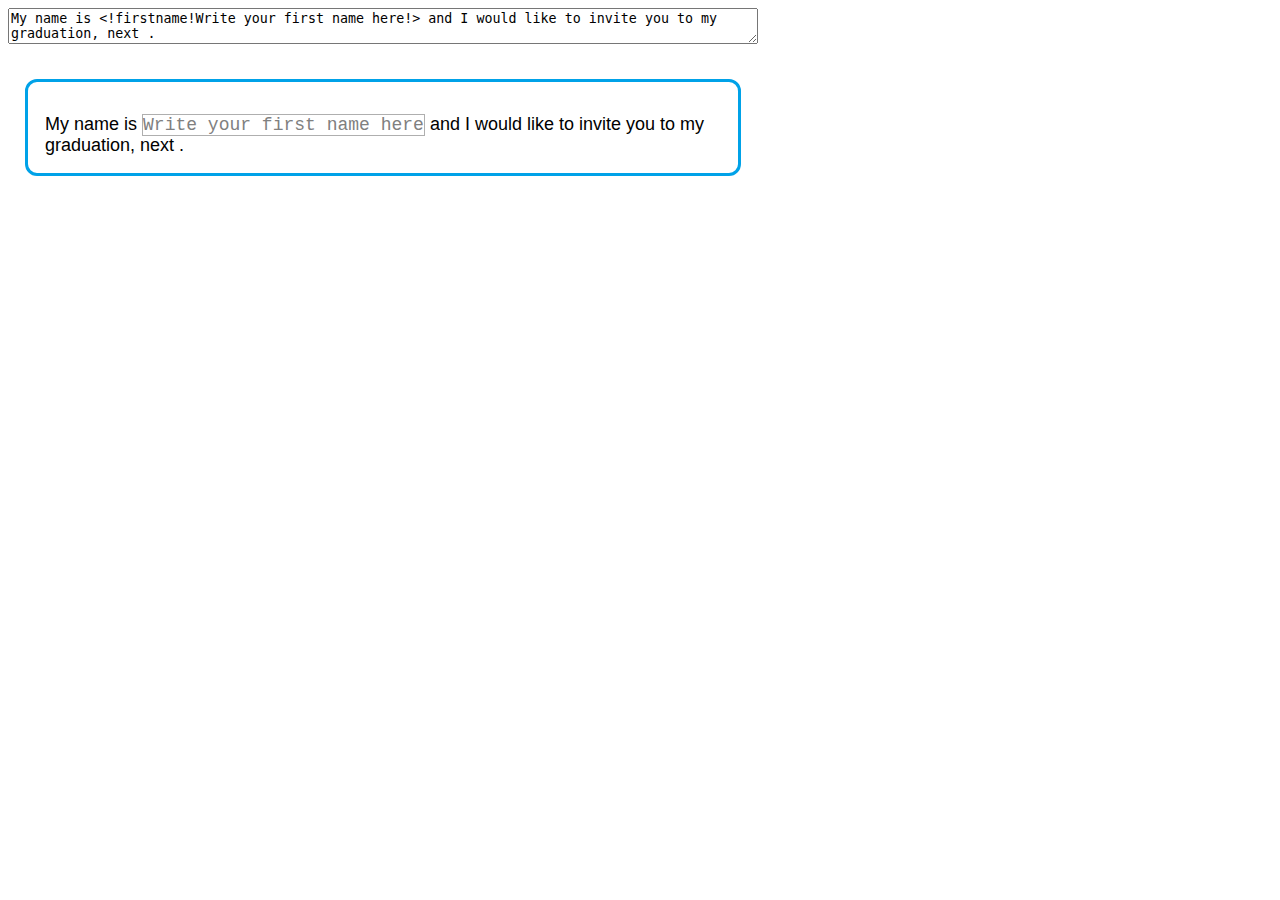
==== testing_your_code.html @ 86dcc9d8 "new version" ====
<html>
<head>
	<title>
		Templates.js - Getting Started
	</title>

	<script src="jquery-3.5.1.min.js" type="text/javascript"></script>
	<script src="commons.js" type="text/javascript"></script>

	<link rel="stylesheet" href="./templates.css">
	<script src="./templates.min.js" type="text/javascript"></script>
</head>

<body>
	<textarea id='myCode' style='width:750px;'>My name is <!firstname!Write your first name here!> and I would like to invite you to my graduation, next .</textarea><br/>
	<br/>
	<div id='myTemplate' style='width:750px;'> </div>
</body>

<script>
	var ctx = document.getElementById('myTemplate');
	
	$('#myCode').keyup(function() {
console.log('a');
		templatesJs.draw(ctx, {
			index: 0,
			versions: [{
				code: $('#myCode').text(),
			}],
		});
	});
	

	$(document).ready(function() {
		$('#myCode').trigger('keyup');
	});
</script>

</html>
---- templates.css ----
div.template-blue {
	position: relative;
	display: flex; 
	align-items: baseline;
	background-color: white;
	padding: 32px 17px 17px 17px;
	margin: 17px 17px 17px 17px;
	border-radius: 12px;
	font-family: Arial, Helvetica, sans-serif;
	font-size: 18px;
	border: 3px solid rgb(0, 162, 232);
}

div.template-green {
	position: relative;
	display: flex; 
	align-items: baseline;
	background-color: white;
	padding: 32px 17px 17px 17px;
	margin: 17px 17px 17px 17px;
	border-radius: 12px;
	font-family: Arial, Helvetica, sans-serif;
	font-size: 18px;
	border: 3px solid rgb(34, 177, 76);
}

div.template div.title {
	position: absolute;
	top: 5px;
	right: 5px;
	font-family: Arial, Helvetica, sans-serif;
	font-size: 11px;
	color: gray;			
}

div.template span.field {
	background-color: white;
	font-family: Courier;
	color: gray;
	border: 1px solid rgb(175, 175, 175);
}
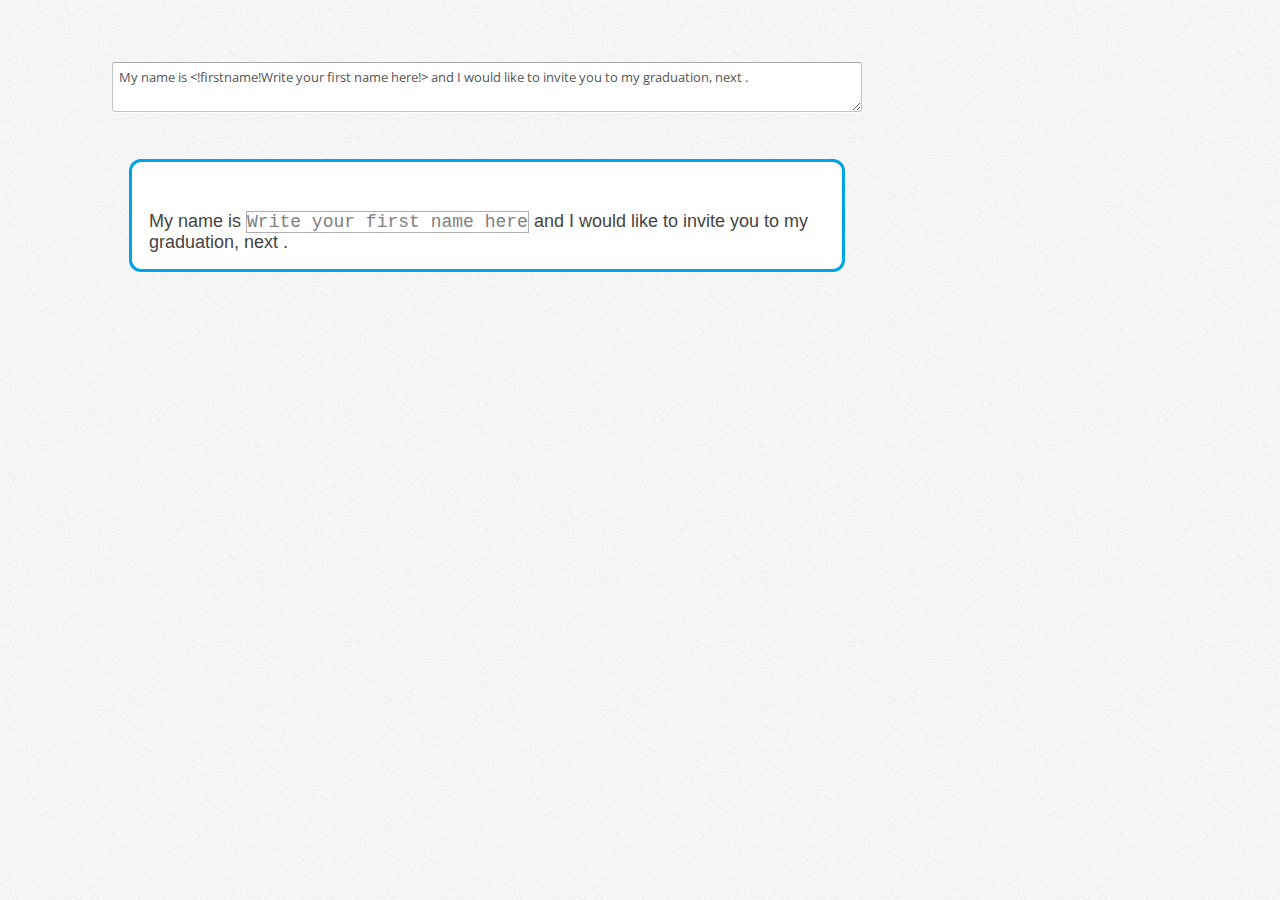
==== commit d24c1c00: "#1" ====
--- a/testing_your_code.html
+++ b/testing_your_code.html
@@ -4,11 +4,25 @@
 		Templates.js - Getting Started
 	</title>
 
-	<script src="jquery-3.5.1.min.js" type="text/javascript"></script>
-	<script src="commons.js" type="text/javascript"></script>
-
-	<link rel="stylesheet" href="./templates.css">
-	<script src="./templates.min.js" type="text/javascript"></script>
+	<!--
+	Required javascript libraries.
+	-->
+	<script src="./javascripts/jquery-3.5.1.min.js" type="text/javascript"></script>
+	<script src="./javascripts/1.3.0/adminflare-demo-init.min.js" type="text/javascript"></script>
+	<link href="https://fonts.googleapis.com/css?family=Open+Sans:300italic,400italic,600italic,700italic,400,300,600,700" rel="stylesheet" type="text/css">	
+	
+	<!--
+	Required css files.
+	-->
+	<link href="./css/1.3.0/black-blue/bootstrap.min.css" media="all" rel="stylesheet" type="text/css" id="bootstrap-css">
+	<link href="./css/1.3.0/black-blue/adminflare.min.css" media="all" rel="stylesheet" type="text/css" id="adminflare-css">
+	
+	<!--
+	Include these templates.js libraries and its css file.
+	-->
+	<link rel="stylesheet" href="./public/templatesjs/css/templates.css">
+	<script src="./public/templatesjs/javascripts/commons.js" type="text/javascript"></script>
+	<script src="./public/templatesjs/javascripts/templates.min.js" type="text/javascript"></script>
 </head>
 
 <body>
@@ -21,7 +35,6 @@
 	var ctx = document.getElementById('myTemplate');
 	
 	$('#myCode').keyup(function() {
-console.log('a');
 		templatesJs.draw(ctx, {
 			index: 0,
 			versions: [{
--- a/css/1.3.0/black-blue/adminflare.min.css
+++ b/css/1.3.0/black-blue/adminflare.min.css
@@ -0,0 +1,35 @@
+.clearfix{*zoom:1}.clearfix:before,.clearfix:after{display:table;content:"";line-height:0}.clearfix:after{clear:both}.hide-text{font:0/0 a;color:transparent;text-shadow:none;background-color:transparent;border:0}.input-block-level{display:block;width:100%;min-height:30px;-webkit-box-sizing:border-box;-moz-box-sizing:border-box;box-sizing:border-box}body{background-image:url("../../../images/body-bg.png");min-width:1012px;padding:62px 0 0 112px;-webkit-box-sizing:border-box;-moz-box-sizing:border-box;box-sizing:border-box}legend{font-size:18px}table{font-size:13px}a:active,a:focus{background:0;text-decoration:none}hr{border:0;border-bottom:1px solid rgba(0,0,0,0.05);-webkit-box-shadow:rgba(255,255,255,0.75) 0 1px 0,rgba(255,255,255,0.75) 0 1px 0;-moz-box-shadow:rgba(255,255,255,0.75) 0 1px 0,rgba(255,255,255,0.75) 0 1px 0;box-shadow:rgba(255,255,255,0.75) 0 1px 0,rgba(255,255,255,0.75) 0 1px 0}a,input,button{outline:0!important}#main-navbar .container{width:982px}.container{margin:0;padding:0;width:870px}.placeholder{color:#b2b2b2!important}.fluid-layout .container,.fluid-layout #main-navbar .container{padding-right:30px;width:auto}.fluid-layout .container>.row-fluid,.fluid-layout .container .no-border{padding-right:0}.centered-layout{padding-left:82px}.centered-layout .container{margin:0 auto;padding-right:0;-webkit-box-sizing:border-box;-moz-box-sizing:border-box;box-sizing:border-box}.centered-layout #main-navbar .container{padding-right:30px;width:auto}.nav-button{display:none;float:right;font-size:17px;margin-right:12px}.responsive-text{display:none}.rounded-borders{-webkit-border-radius:3px;-moz-border-radius:3px;border-radius:3px}@media(min-width:767px){.non-gutter-grid .span12{margin-left:0!important;width:99.99999999999999%!important;*width:99.94252873563217%!important}.non-gutter-grid .span11{margin-left:0!important;width:91.66666666666666%!important;*width:91.60919540229884%!important}.non-gutter-grid .span10{margin-left:0!important;width:83.33333333333331%!important;*width:83.2758620689655%!important}.non-gutter-grid .span9{margin-left:0!important;width:74.99999999999999%!important;*width:74.94252873563217%!important}.non-gutter-grid .span8{margin-left:0!important;width:66.66666666666666%!important;*width:66.60919540229884%!important}.non-gutter-grid .span7{margin-left:0!important;width:58.33333333333333%!important;*width:58.275862068965516%!important}.non-gutter-grid .span6{margin-left:0!important;width:49.99999999999999%!important;*width:49.94252873563218%!important}.non-gutter-grid .span5{margin-left:0!important;width:41.66666666666666%!important;*width:41.609195402298845%!important}.non-gutter-grid .span4{margin-left:0!important;width:33.33333333333333%!important;*width:33.275862068965516%!important}.non-gutter-grid .span3{margin-left:0!important;width:24.999999999999996%!important;*width:24.94252873563218%!important}.non-gutter-grid .span2{margin-left:0!important;width:16.666666666666664%!important;*width:16.609195402298848%!important}.non-gutter-grid .span1{margin-left:0!important;width:8.333333333333332%!important;*width:8.275862068965516%!important}.non-gutter-grid .offset12{margin-left:0!important;*margin-left:0!important}.non-gutter-grid .offset12:first-child{margin-left:0!important;*margin-left:0!important}.non-gutter-grid .offset11{margin-left:0!important;*margin-left:0!important}.non-gutter-grid .offset11:first-child{margin-left:0!important;*margin-left:0!important}.non-gutter-grid .offset10{margin-left:0!important;*margin-left:0!important}.non-gutter-grid .offset10:first-child{margin-left:0!important;*margin-left:0!important}.non-gutter-grid .offset9{margin-left:0!important;*margin-left:0!important}.non-gutter-grid .offset9:first-child{margin-left:0!important;*margin-left:0!important}.non-gutter-grid .offset8{margin-left:0!important;*margin-left:0!important}.non-gutter-grid .offset8:first-child{margin-left:0!important;*margin-left:0!important}.non-gutter-grid .offset7{margin-left:0!important;*margin-left:0!important}.non-gutter-grid .offset7:first-child{margin-left:0!important;*margin-left:0!important}.non-gutter-grid .offset6{margin-left:0!important;*margin-left:0!important}.non-gutter-grid .offset6:first-child{margin-left:0!important;*margin-left:0!important}.non-gutter-grid .offset5{margin-left:0!important;*margin-left:0!important}.non-gutter-grid .offset5:first-child{margin-left:0!important;*margin-left:0!important}.non-gutter-grid .offset4{margin-left:0!important;*margin-left:0!important}.non-gutter-grid .offset4:first-child{margin-left:0!important;*margin-left:0!important}.non-gutter-grid .offset3{margin-left:0!important;*margin-left:0!important}.non-gutter-grid .offset3:first-child{margin-left:0!important;*margin-left:0!important}.non-gutter-grid .offset2{margin-left:0!important;*margin-left:0!important}.non-gutter-grid .offset2:first-child{margin-left:0!important;*margin-left:0!important}.non-gutter-grid .offset1{margin-left:0!important;*margin-left:0!important}.non-gutter-grid .offset1:first-child{margin-left:0!important;*margin-left:0!important}}.box{display:block;background-color:#fff;border:1px solid #d6d6d6;margin:0 0 20px 0;padding:20px;-webkit-border-radius:3px;-moz-border-radius:3px;border-radius:3px;*zoom:1}.box:before,.box:after{display:table;content:"";line-height:0}.box:after{clear:both}.box.no-border{background:0;border:0;padding:10px 0 20px 10px}.box.no-padding{padding:0!important}.box-header{color:#222;font-size:16px;font-weight:300;line-height:20px;margin-left:10px;margin-bottom:0;padding-bottom:10px;text-transform:capitalize}.box-header>i{display:inline-block;font-size:17px;width:20px}.box-header:hover .box-collapse{opacity:1;filter:alpha(opacity=100)}.box-collapse,.box-expand{color:#888;font-size:11px;font-weight:600;margin:2px 10px 0 0;position:relative;text-transform:none;-webkit-text-shadow:#fff 0 1px 0;-moz-text-shadow:#fff 0 1px 0;-o-text-shadow:#fff 0 1px 0;text-shadow:#fff 0 1px 0}.box-collapse:hover,.box-expand:hover{color:#444;text-decoration:none}.box-collapse{opacity:.3;filter:alpha(opacity=30);-webkit-transition:opacity .2s;-moz-transition:opacity .2s;-o-transition:opacity .2s;transition:opacity .2s}.box-collapse i{position:relative;top:-1px}.box-wide{margin-left:-20px;margin-right:-20px;padding-left:20px;padding-right:20px}.box-no-bottom-padding{margin-bottom:-20px}#main-navbar .container{margin:0;min-width:1012px;padding-right:30px;-webkit-box-sizing:border-box;-moz-box-sizing:border-box;box-sizing:border-box}#main-navbar .navbar-inner{background:#3e3e3e;border-bottom:1px solid #0b0b0b;-webkit-box-shadow:rgba(255,255,255,0.25) 0 1px 0 inset;-moz-box-shadow:rgba(255,255,255,0.25) 0 1px 0 inset;box-shadow:rgba(255,255,255,0.25) 0 1px 0 inset;background-color:#494949;background-image:-moz-linear-gradient(top,#515151,#3e3e3e);background-image:-webkit-gradient(linear,0 0,0 100%,from(#515151),to(#3e3e3e));background-image:-webkit-linear-gradient(top,#515151,#3e3e3e);background-image:-o-linear-gradient(top,#515151,#3e3e3e);background-image:linear-gradient(to bottom,#515151,#3e3e3e);background-repeat:repeat-x;filter:progid:DXImageTransform.Microsoft.gradient(startColorstr='#ff515151',endColorstr='#ff3e3e3e',GradientType=0)}#main-navbar a{outline:0!important}#main-navbar .nav>li,#main-navbar .messages>li{display:inline-block}#main-navbar .nav .dropdown-toggle .icon-caret-down{margin-right:-6px}#main-navbar .separator,#main-navbar .divider-vertical{background:0;border:0;margin:0;background-color:rgba(255,255,255,0.15);border-left:1px solid rgba(0,0,0,0.2);display:inline-block;width:1px}#main-navbar .separator{height:16px;margin-top:12px}#main-navbar .logo{display:block;float:left;margin:5px 15px 0 15px;opacity:1;filter:alpha(opacity=100);-webkit-transition:opacity .2s;-moz-transition:opacity .2s;-o-transition:opacity .2s;transition:opacity .2s}#main-navbar .logo:hover{opacity:.7;filter:alpha(opacity=70)}#main-navbar .messages{list-style:none;margin:0;padding:0}#main-navbar .messages>li>a{font-size:10px;font-weight:700}#main-navbar .messages>li>a i{display:inline-block;font-size:10px;line-height:21px}#main-navbar .messages>li+li{margin-left:-12px}#main-navbar .nav>li>a.usermenu>img{display:inline-block;height:23px;vertical-align:top;width:23px;-webkit-border-radius:3px;-moz-border-radius:3px;border-radius:3px;-webkit-box-shadow:rgba(0,0,0,0.2) 0 -1px 0;-moz-box-shadow:rgba(0,0,0,0.2) 0 -1px 0;box-shadow:rgba(0,0,0,0.2) 0 -1px 0}#main-navbar .nav>li>a,#main-navbar .messages>li>a{color:#fff;display:block;line-height:22px;padding:9px 15px 0 15px;height:40px;text-decoration:none;text-shadow:rgba(0,0,0,0.2) 0 -1px 0;-webkit-box-sizing:border-box;-moz-box-sizing:border-box;box-sizing:border-box;opacity:1;filter:alpha(opacity=100);-webkit-transition:opacity .2s;-moz-transition:opacity .2s;-o-transition:opacity .2s;transition:opacity .2s}#main-navbar .nav>li>a:hover,#main-navbar .messages>li>a:hover{opacity:.7;filter:alpha(opacity=70)}#main-navbar .nav>li>a{font-size:12px;font-weight:600}#main-navbar .nav>li.active>a,#main-navbar .messages>li.active>a,#main-navbar .nav>li.open>a,#main-navbar .messages>li.open>a,#main-navbar .nav>li.open>a:hover,#main-navbar .messages>li.open>a:hover{background:rgba(0,0,0,0.15);-webkit-box-shadow:rgba(0,0,0,0.1) 0 1px 5px inset;-moz-box-shadow:rgba(0,0,0,0.1) 0 1px 5px inset;box-shadow:rgba(0,0,0,0.1) 0 1px 5px inset;opacity:1;filter:alpha(opacity=100);-webkit-transition:opacity 0s;-moz-transition:opacity 0s;-o-transition:opacity 0s;transition:opacity 0s}#main-navbar .dropdown-menu li a{font-size:13px}#main-navbar .navbar-search input{background:rgba(255,255,255,0.5);border:0;color:#000;line-height:26px;height:26px;margin-top:2px;padding:0 10px;-webkit-box-shadow:rgba(0,0,0,0.2) 0 -1px 0;-moz-box-shadow:rgba(0,0,0,0.2) 0 -1px 0;box-shadow:rgba(0,0,0,0.2) 0 -1px 0;-webkit-transition:all .2s;-moz-transition:all .2s;-o-transition:all .2s;transition:all .2s}#main-navbar .navbar-search input:focus{background:#fff}#main-navbar ::-webkit-input-placeholder{color:rgba(0,0,0,0.55)}#main-navbar :-moz-placeholder{color:rgba(0,0,0,0.55)}#main-navbar ::-moz-placeholder{color:rgba(0,0,0,0.55)}#main-navbar :-ms-input-placeholder{color:rgba(0,0,0,0.55)}#left-panel{background:#2b2b2b url("../../../images/left-menu-bg.png");border-right:1px solid #1d1d1d;height:100%;left:0;margin:0;padding:0;position:fixed;top:0;width:82px;z-index:1009}#left-panel>.icon-caret-down,#left-panel>.icon-caret-up{display:none}#left-panel-content>ul{display:block;margin:0;padding-top:41px}#left-panel-content li,.lp-dropdown-menu li,#left-panel-content a,.lp-dropdown-menu a{display:block;list-style:none;position:relative;width:82px}#left-panel-content a,.lp-dropdown-menu a{border-bottom:1px solid #1d1d1d;border-top:1px solid #323232;line-height:12px;height:70px;padding-top:45px;text-decoration:none;-webkit-box-sizing:border-box;-moz-box-sizing:border-box;box-sizing:border-box}#left-panel-content a span,.lp-dropdown-menu a span{display:block;position:absolute;color:#999;font-size:2.5em;margin-top:-29px;width:82px}#left-panel-content,.lp-dropdown-menu,#left-panel-content a,.lp-dropdown-menu a{color:#aaa;font-size:10px;font-weight:400;text-align:center;text-shadow:rgba(0,0,0,0.6) 0 -1px 0;text-transform:uppercase}#left-panel-content a,.lp-dropdown-menu a,#left-panel-content a span,.lp-dropdown-menu a span{text-shadow:rgba(0,0,0,0.6) 0 -1px 0;-webkit-transition:color .2s;-moz-transition:color .2s;-o-transition:color .2s;transition:color .2s}#left-panel-content a:hover,.lp-dropdown-menu a:hover,#left-panel-content .lp-dropdown-toggle.open,.lp-dropdown-menu .lp-dropdown-toggle.open,#left-panel-content a:hover span,.lp-dropdown-menu a:hover span,#left-panel-content .lp-dropdown-toggle.open span,.lp-dropdown-menu .lp-dropdown-toggle.open span{color:#ccc;text-shadow:rgba(255,255,255,0.3) 0 0 5px}#left-panel-content li.active>a,.lp-dropdown-menu li.active>a,#left-panel-content li.active>a span,.lp-dropdown-menu li.active>a span{color:#75c6f3;text-shadow:rgba(117,198,243,0.5) 0 0 5px}#left-panel-content li.active>a,.lp-dropdown-menu li.active>a,#left-panel-content .lp-dropdown-toggle.open,.lp-dropdown-menu .lp-dropdown-toggle.open{border-top:none!important;background:rgba(0,0,0,0.15);-webkit-box-shadow:rgba(0,0,0,0.25) 0 1px 6px inset!important;-moz-box-shadow:rgba(0,0,0,0.25) 0 1px 6px inset!important;box-shadow:rgba(0,0,0,0.25) 0 1px 6px inset!important}#left-panel-content a:first-child,.lp-dropdown-menu a:first-child{-webkit-box-shadow:#1d1d1d 0 -1px 0;-moz-box-shadow:#1d1d1d 0 -1px 0;box-shadow:#1d1d1d 0 -1px 0}#left-panel-content a:last-child,.lp-dropdown-menu a:last-child{-webkit-box-shadow:#323232 0 1px 0;-moz-box-shadow:#323232 0 1px 0;box-shadow:#323232 0 1px 0}#left-panel-content .lp-dropdown-toggle.open,.lp-dropdown-menu .lp-dropdown-toggle.open{padding-top:46px}#left-panel-content .active .lp-dropdown-toggle.open,.lp-dropdown-menu .active .lp-dropdown-toggle.open{padding-top:45px}.lp-dropdown-wrapper.simple,.lp-dropdown-menu.simple,.lp-dropdown-menu.simple li,.lp-dropdown-menu.simple ul{margin:0;height:auto;padding:0}.lp-dropdown-wrapper{position:fixed;z-index:9999;display:none}.lp-dropdown-wrapper.open,.lp-dropdown-wrapper .lp-dropdown-menu{display:block}.lp-dropdown-wrapper .arrow{border-top:6px solid transparent;border-bottom:6px solid transparent;border-right:6px solid rgba(0,0,0,0.83);display:block;height:0;margin:30px 0 0 -6px;position:absolute;width:0}.lp-dropdown-menu{display:none;margin:0!important;overflow:hidden}.lp-dropdown-menu li{background:rgba(0,0,0,0.83);float:left}.lp-dropdown-menu li:first-child{-webkit-border-top-left-radius:3px;-moz-border-radius-topleft:3px;border-top-left-radius:3px;-webkit-border-bottom-left-radius:3px;-moz-border-radius-bottomleft:3px;border-bottom-left-radius:3px}.lp-dropdown-menu li:first-child a{border-left:none}.lp-dropdown-menu li:last-child{-webkit-border-top-right-radius:3px;-moz-border-radius-topright:3px;border-top-right-radius:3px;-webkit-border-bottom-right-radius:3px;-moz-border-radius-bottomright:3px;border-bottom-right-radius:3px}.lp-dropdown-menu li:last-child a{border-right:0}.lp-dropdown-menu a{border:0;border-left:1px solid rgba(255,255,255,0.05);border-right:1px solid rgba(0,0,0,0.5);outline:0!important}.lp-dropdown-menu.simple li,.lp-dropdown-menu.simple li a{border:0;clear:both;display:block;line-height:20px;padding:0;width:auto;-webkit-box-shadow:none;-moz-box-shadow:none;box-shadow:none}.lp-dropdown-menu.simple li{border-bottom:1px solid rgba(0,0,0,0.5);border-top:1px solid rgba(255,255,255,0.05)}.lp-dropdown-menu.simple li:first-child{border-top-right-radius:3px!important;border-bottom-left-radius:0;border-top:none!important}.lp-dropdown-menu.simple li:last-child{border-top-right-radius:0;border-bottom-left-radius:3px;border-bottom:none!important}.lp-dropdown-menu.simple li a{display:inline-block;font-size:13px;height:auto;line-height:20px;padding:6px 15px;text-align:left;text-transform:none;width:auto;-webkit-box-sizing:border-box;-moz-box-sizing:border-box;box-sizing:border-box}#lp-active{display:block;position:absolute;top:0;left:0;height:36px;line-height:36px;width:100%;z-index:1022;padding:0 14px;color:#bbb;overflow:hidden}#lp-active:hover{text-decoration:none}#lp-active:active,.open #lp-active{color:#fff!important}#calculateDropdownWidth .lp-dropdown-wrapper,#calculateDropdownWidth .lp-dropdown-menu{display:block;position:inherit}#left-panel-content{height:100%!important}.open #left-panel-content{height:auto!important}#main-footer{margin-top:20px;padding:20px 0;border-top:1px solid #e3e3e3;color:#999;font-size:13px;text-align:center}#main-footer a{color:#999;text-decoration:underline}#main-footer a:hover{color:#444}#main-footer a.pull-right{text-decoration:none;line-height:20px}#main-footer a.pull-right i{font-size:8px;position:relative;top:-1px}.dropdown-menu{-webkit-box-shadow:rgba(102,102,102,0.3) 0 1px 4px;-moz-box-shadow:rgba(102,102,102,0.3) 0 1px 4px;box-shadow:rgba(102,102,102,0.3) 0 1px 4px;-webkit-border-radius:3px;-moz-border-radius:3px;border-radius:3px}.dropdown-menu li>a:hover,.dropdown-menu li>a:focus,.dropdown-menu .active>a,.dropdown-menu .active>a:hover,.dropdown-submenu:hover>a{border:0;color:#fff;background:#3690e6;*background-color:#3690e6;filter:progid:DXImageTransform.Microsoft.gradient(enabled = false)}.btn{color:#444;text-shadow:#fff 0 1px 0;background-color:#eee;background-image:-moz-linear-gradient(top,#f2f2f2,#e8e8e8);background-image:-webkit-gradient(linear,0 0,0 100%,from(#f2f2f2),to(#e8e8e8));background-image:-webkit-linear-gradient(top,#f2f2f2,#e8e8e8);background-image:-o-linear-gradient(top,#f2f2f2,#e8e8e8);background-image:linear-gradient(to bottom,#f2f2f2,#e8e8e8);background-repeat:repeat-x;filter:progid:DXImageTransform.Microsoft.gradient(startColorstr='#fff2f2f2',endColorstr='#ffe8e8e8',GradientType=0);border-color:#e8e8e8 #e8e8e8 #c2c2c2;border-color:rgba(0,0,0,0.1) rgba(0,0,0,0.1) rgba(0,0,0,0.25);*background-color:#e8e8e8;filter:progid:DXImageTransform.Microsoft.gradient(enabled = false);-webkit-box-shadow:#fff 0 1px 0 inset;-moz-box-shadow:#fff 0 1px 0 inset;box-shadow:#fff 0 1px 0 inset;border:1px solid #c4c4c4}.btn:hover,.btn:focus,.btn:active,.btn.active,.btn.disabled,.btn[disabled]{color:#444;background-color:#e8e8e8;*background-color:#dbdbdb}.btn:active,.btn.active{background-color:#cfcfcf \9}.btn.disabled,.btn[disabled]{background:#ededed;border:1px solid #d8d8d8;color:#888;opacity:1;filter:alpha(opacity=100);-webkit-text-shadow:none!important;-moz-text-shadow:none!important;-o-text-shadow:none!important;text-shadow:none!important}.btn.disabled:active,.btn[disabled]:active,.btn.disabled.active,.btn[disabled].active{background:#ededed;-webkit-box-shadow:none!important;-moz-box-shadow:none!important;box-shadow:none!important}.btn .caret{border-top-color:#444}.btn:active,.btn.active,.open .dropdown-toggle{background-color:#e5e5e5;-webkit-box-shadow:rgba(0,0,0,0.1) 0 1px 3px inset!important;-moz-box-shadow:rgba(0,0,0,0.1) 0 1px 3px inset!important;box-shadow:rgba(0,0,0,0.1) 0 1px 3px inset!important}.btn-blue,.btn-orange,.btn-green,.btn-cyan,.btn-red,.btn-black,.btn-black.dropdown-toggle,.btn-pink,.btn-info,.btn-warning,.btn-success,.btn-danger,.btn-inverse{color:#fff;-webkit-text-shadow:rgba(0,0,0,0.4) 0 -1px 0;-moz-text-shadow:rgba(0,0,0,0.4) 0 -1px 0;-o-text-shadow:rgba(0,0,0,0.4) 0 -1px 0;text-shadow:rgba(0,0,0,0.4) 0 -1px 0;-webkit-box-shadow:rgba(255,255,255,0.3) 0 1px 0 inset;-moz-box-shadow:rgba(255,255,255,0.3) 0 1px 0 inset;box-shadow:rgba(255,255,255,0.3) 0 1px 0 inset}.btn-blue .caret,.btn-orange .caret,.btn-green .caret,.btn-cyan .caret,.btn-red .caret,.btn-black .caret,.btn-black.dropdown-toggle .caret,.btn-pink .caret,.btn-info .caret,.btn-warning .caret,.btn-success .caret,.btn-danger .caret,.btn-inverse .caret{border-top-color:#fff}.btn-blue{color:#fff;text-shadow:0 -1px 0 rgba(0,0,0,0.25);background-color:#3b94e5;background-image:-moz-linear-gradient(top,#3da0ea,#3983de);background-image:-webkit-gradient(linear,0 0,0 100%,from(#3da0ea),to(#3983de));background-image:-webkit-linear-gradient(top,#3da0ea,#3983de);background-image:-o-linear-gradient(top,#3da0ea,#3983de);background-image:linear-gradient(to bottom,#3da0ea,#3983de);background-repeat:repeat-x;filter:progid:DXImageTransform.Microsoft.gradient(startColorstr='#ff3da0ea',endColorstr='#ff3983de',GradientType=0);border-color:#3983de #3983de #1d5eae;border-color:rgba(0,0,0,0.1) rgba(0,0,0,0.1) rgba(0,0,0,0.25);*background-color:#3983de;filter:progid:DXImageTransform.Microsoft.gradient(enabled = false);border-color:#3c6791}.btn-blue:hover,.btn-blue:focus,.btn-blue:active,.btn-blue.active,.btn-blue.disabled,.btn-blue[disabled]{color:#fff;background-color:#3983de;*background-color:#2475d9}.btn-blue:active,.btn-blue.active{background-color:#216ac3 \9}.btn-blue.disabled,.btn-blue[disabled]{background:#6ea8e6;border-color:#668db2}.btn-blue.disabled:active,.btn-blue[disabled]:active,.btn-blue.disabled.active,.btn-blue[disabled].active{background:#6ea8e6}.open .btn-blue.dropdown-toggle{background:#3580dd!important}.btn-orange,.btn-warning{color:#fff;text-shadow:0 -1px 0 rgba(0,0,0,0.25);background-color:#eea123;background-image:-moz-linear-gradient(top,#f2ac1e,#e7912a);background-image:-webkit-gradient(linear,0 0,0 100%,from(#f2ac1e),to(#e7912a));background-image:-webkit-linear-gradient(top,#f2ac1e,#e7912a);background-image:-o-linear-gradient(top,#f2ac1e,#e7912a);background-image:linear-gradient(to bottom,#f2ac1e,#e7912a);background-repeat:repeat-x;filter:progid:DXImageTransform.Microsoft.gradient(startColorstr='#fff2ac1e',endColorstr='#ffe7912a',GradientType=0);border-color:#e7912a #e7912a #b16914;border-color:rgba(0,0,0,0.1) rgba(0,0,0,0.1) rgba(0,0,0,0.25);*background-color:#e7912a;filter:progid:DXImageTransform.Microsoft.gradient(enabled = false);border-color:#c07c1e}.btn-orange:hover,.btn-warning:hover,.btn-orange:focus,.btn-warning:focus,.btn-orange:active,.btn-warning:active,.btn-orange.active,.btn-warning.active,.btn-orange.disabled,.btn-warning.disabled,.btn-orange[disabled],.btn-warning[disabled]{color:#fff;background-color:#e7912a;*background-color:#de8519}.btn-orange:active,.btn-warning:active,.btn-orange.active,.btn-warning.active{background-color:#c87716 \9}.btn-orange.disabled,.btn-warning.disabled,.btn-orange[disabled],.btn-warning[disabled]{background:#ecac58;border-color:#c79856}.btn-orange.disabled:active,.btn-warning.disabled:active,.btn-orange[disabled]:active,.btn-warning[disabled]:active,.btn-orange.disabled.active,.btn-warning.disabled.active,.btn-orange[disabled].active,.btn-warning[disabled].active{background:#ecac58}.open .btn-orange.dropdown-toggle,.open .btn-warning.dropdown-toggle{background:#e68f25!important}.btn-green,.btn-success{color:#fff;text-shadow:0 -1px 0 rgba(0,0,0,0.25);background-color:#acc70a;background-image:-moz-linear-gradient(top,#bacf0b,#98ba09);background-image:-webkit-gradient(linear,0 0,0 100%,from(#bacf0b),to(#98ba09));background-image:-webkit-linear-gradient(top,#bacf0b,#98ba09);background-image:-o-linear-gradient(top,#bacf0b,#98ba09);background-image:linear-gradient(to bottom,#bacf0b,#98ba09);background-repeat:repeat-x;filter:progid:DXImageTransform.Microsoft.gradient(startColorstr='#ffbacf0b',endColorstr='#ff98ba09',GradientType=0);border-color:#98ba09 #98ba09 #5c7105;border-color:rgba(0,0,0,0.1) rgba(0,0,0,0.1) rgba(0,0,0,0.25);*background-color:#98ba09;filter:progid:DXImageTransform.Microsoft.gradient(enabled = false);border-color:#7c9710}.btn-green:hover,.btn-success:hover,.btn-green:focus,.btn-success:focus,.btn-green:active,.btn-success:active,.btn-green.active,.btn-success.active,.btn-green.disabled,.btn-success.disabled,.btn-green[disabled],.btn-success[disabled]{color:#fff;background-color:#98ba09;*background-color:#84a208}.btn-green:active,.btn-success:active,.btn-green.active,.btn-success.active{background-color:#708907 \9}.btn-green.disabled,.btn-success.disabled,.btn-green[disabled],.btn-success[disabled]{background:#acc352;border-color:#98aa4f}.btn-green.disabled:active,.btn-success.disabled:active,.btn-green[disabled]:active,.btn-success[disabled]:active,.btn-green.disabled.active,.btn-success.disabled.active,.btn-green[disabled].active,.btn-success[disabled].active{background:#acc352}.open .btn-green.dropdown-toggle,.open .btn-success.dropdown-toggle{background:#94b509!important}.btn-cyan,.btn-info{color:#fff;text-shadow:0 -1px 0 rgba(0,0,0,0.25);background-color:#4ac1c8;background-image:-moz-linear-gradient(top,#4ec9ce,#45b4bf);background-image:-webkit-gradient(linear,0 0,0 100%,from(#4ec9ce),to(#45b4bf));background-image:-webkit-linear-gradient(top,#4ec9ce,#45b4bf);background-image:-o-linear-gradient(top,#4ec9ce,#45b4bf);background-image:linear-gradient(to bottom,#4ec9ce,#45b4bf);background-repeat:repeat-x;filter:progid:DXImageTransform.Microsoft.gradient(startColorstr='#ff4ec9ce',endColorstr='#ff45b4bf',GradientType=0);border-color:#45b4bf #45b4bf #2f8089;border-color:rgba(0,0,0,0.1) rgba(0,0,0,0.1) rgba(0,0,0,0.25);*background-color:#45b4bf;filter:progid:DXImageTransform.Microsoft.gradient(enabled = false);border-color:#36919b}.btn-cyan:hover,.btn-info:hover,.btn-cyan:focus,.btn-info:focus,.btn-cyan:active,.btn-info:active,.btn-cyan.active,.btn-info.active,.btn-cyan.disabled,.btn-info.disabled,.btn-cyan[disabled],.btn-info[disabled]{color:#fff;background-color:#45b4bf;*background-color:#3ca4ae}.btn-cyan:active,.btn-info:active,.btn-cyan.active,.btn-info.active{background-color:#36929b \9}.btn-cyan.disabled,.btn-info.disabled,.btn-cyan[disabled],.btn-info[disabled]{background:#7cc3ca;border-color:#6eadb3}.btn-cyan.disabled:active,.btn-info.disabled:active,.btn-cyan[disabled]:active,.btn-info[disabled]:active,.btn-cyan.disabled.active,.btn-info.disabled.active,.btn-cyan[disabled].active,.btn-info[disabled].active{background:#7cc3ca}.open .btn-cyan.dropdown-toggle,.open .btn-info.dropdown-toggle{background:#41b2be!important}.btn-red,.btn-danger{color:#fff;text-shadow:0 -1px 0 rgba(0,0,0,0.25);background-color:#e46837;background-image:-moz-linear-gradient(top,#ec7337,#d85837);background-image:-webkit-gradient(linear,0 0,0 100%,from(#ec7337),to(#d85837));background-image:-webkit-linear-gradient(top,#ec7337,#d85837);background-image:-o-linear-gradient(top,#ec7337,#d85837);background-image:linear-gradient(to bottom,#ec7337,#d85837);background-repeat:repeat-x;filter:progid:DXImageTransform.Microsoft.gradient(startColorstr='#ffec7337',endColorstr='#ffd85837',GradientType=0);border-color:#d85837 #d85837 #a33b20;border-color:rgba(0,0,0,0.1) rgba(0,0,0,0.1) rgba(0,0,0,0.25);*background-color:#d85837;filter:progid:DXImageTransform.Microsoft.gradient(enabled = false);border-color:#a1391e}.btn-red:hover,.btn-danger:hover,.btn-red:focus,.btn-danger:focus,.btn-red:active,.btn-danger:active,.btn-red.active,.btn-danger.active,.btn-red.disabled,.btn-danger.disabled,.btn-red[disabled],.btn-danger[disabled]{color:#fff;background-color:#d85837;*background-color:#cd4a28}.btn-red:active,.btn-danger:active,.btn-red.active,.btn-danger.active{background-color:#b84224 \9}.btn-red.disabled,.btn-danger.disabled,.btn-red[disabled],.btn-danger[disabled]{background:#e07e63;border-color:#b86a57}.btn-red.disabled:active,.btn-danger.disabled:active,.btn-red[disabled]:active,.btn-danger[disabled]:active,.btn-red.disabled.active,.btn-danger.disabled.active,.btn-red[disabled].active,.btn-danger[disabled].active{background:#e07e63}.open .btn-red.dropdown-toggle,.open .btn-danger.dropdown-toggle{background:#d75433!important}.btn-black,.btn-inverse{color:#fff;text-shadow:0 -1px 0 rgba(0,0,0,0.25);background-color:#5a5a5a;background-image:-moz-linear-gradient(top,#616161,#505050);background-image:-webkit-gradient(linear,0 0,0 100%,from(#616161),to(#505050));background-image:-webkit-linear-gradient(top,#616161,#505050);background-image:-o-linear-gradient(top,#616161,#505050);background-image:linear-gradient(to bottom,#616161,#505050);background-repeat:repeat-x;filter:progid:DXImageTransform.Microsoft.gradient(startColorstr='#ff616161',endColorstr='#ff505050',GradientType=0);border-color:#505050 #505050 #2a2a2a;border-color:rgba(0,0,0,0.1) rgba(0,0,0,0.1) rgba(0,0,0,0.25);*background-color:#505050;filter:progid:DXImageTransform.Microsoft.gradient(enabled = false);border-color:#2b2b2b}.btn-black:hover,.btn-inverse:hover,.btn-black:focus,.btn-inverse:focus,.btn-black:active,.btn-inverse:active,.btn-black.active,.btn-inverse.active,.btn-black.disabled,.btn-inverse.disabled,.btn-black[disabled],.btn-inverse[disabled]{color:#fff;background-color:#505050;*background-color:#434343}.btn-black:active,.btn-inverse:active,.btn-black.active,.btn-inverse.active{background-color:#373737 \9}.btn-black.disabled,.btn-inverse.disabled,.btn-black[disabled],.btn-inverse[disabled]{background:#7a7a7a;border-color:#5e5e5e}.btn-black.disabled:active,.btn-inverse.disabled:active,.btn-black[disabled]:active,.btn-inverse[disabled]:active,.btn-black.disabled.active,.btn-inverse.disabled.active,.btn-black[disabled].active,.btn-inverse[disabled].active{background:#7a7a7a}.open .btn-black.dropdown-toggle,.open .btn-inverse.dropdown-toggle{background:#4d4d4d!important}.btn-pink{color:#fff;text-shadow:0 -1px 0 rgba(0,0,0,0.25);background-color:#ed6fa4;background-image:-moz-linear-gradient(top,#f377ab,#e3649a);background-image:-webkit-gradient(linear,0 0,0 100%,from(#f377ab),to(#e3649a));background-image:-webkit-linear-gradient(top,#f377ab,#e3649a);background-image:-o-linear-gradient(top,#f377ab,#e3649a);background-image:linear-gradient(to bottom,#f377ab,#e3649a);background-repeat:repeat-x;filter:progid:DXImageTransform.Microsoft.gradient(startColorstr='#fff377ab',endColorstr='#ffe3649a',GradientType=0);border-color:#e3649a #e3649a #d42670;border-color:rgba(0,0,0,0.1) rgba(0,0,0,0.1) rgba(0,0,0,0.25);*background-color:#e3649a;filter:progid:DXImageTransform.Microsoft.gradient(enabled = false);border-color:#b4366b}.btn-pink:hover,.btn-pink:focus,.btn-pink:active,.btn-pink.active,.btn-pink.disabled,.btn-pink[disabled]{color:#fff;background-color:#e3649a;*background-color:#df4e8c}.btn-pink:active,.btn-pink.active{background-color:#db397e \9}.btn-pink.disabled,.btn-pink[disabled]{background:#f083b1;border-color:#c06e90}.btn-pink.disabled:active,.btn-pink[disabled]:active,.btn-pink.disabled.active,.btn-pink[disabled].active{background:#f083b1}.open .btn-pink.dropdown-toggle{background:#e26097!important}.btn-link{background:none!important;border:none!important;color:#08c}.btn-link:hover{color:#005580;background:none!important}.btn-link:active,.btn-link.active{color:#005580;background:none!important;-webkit-box-shadow:none!important;-moz-box-shadow:none!important;box-shadow:none!important}.open .btn-link.dropdown-toggle{background:none!important}.input-append .btn-group .btn:first-child{-webkit-border-top-left-radius:0;-moz-border-radius-topleft:0;border-top-left-radius:0;-webkit-border-bottom-left-radius:0;-moz-border-radius-bottomleft:0;border-bottom-left-radius:0}.quick-btn{padding:0;font-size:12px}.quick-btn .quick-btn-title{display:block;border-top:1px solid #c4c4c4;padding:2px 0;-webkit-box-shadow:rgba(255,255,255,0.8) 0 1px 0 inset;-moz-box-shadow:rgba(255,255,255,0.8) 0 1px 0 inset;box-shadow:rgba(255,255,255,0.8) 0 1px 0 inset}.quick-btn i{font-size:24px;display:block!important;margin:10px 0;float:none;clear:both}.quick-btn .label,.quick-btn .badge{position:relative;display:block;background:rgba(0,0,0,0.3);float:right;z-index:1000;margin:5px 5px -80px 0;font-size:11px;line-height:12px;padding:2px 4px}.quick-btn.btn-blue .quick-btn-title,.quick-btn.btn-orange .quick-btn-title,.quick-btn.btn-warning .quick-btn-title,.quick-btn.btn-green .quick-btn-title,.quick-btn.btn-success .quick-btn-title,.quick-btn.btn-cyan .quick-btn-title,.quick-btn.btn-info .quick-btn-title,.quick-btn.btn-red .quick-btn-title,.quick-btn.btn-danger .quick-btn-title,.quick-btn.btn-black .quick-btn-title,.quick-btn.btn-inverse .quick-btn-title,.quick-btn.btn-pink .quick-btn-title{-webkit-box-shadow:rgba(255,255,255,0.2) 0 1px 0 inset;-moz-box-shadow:rgba(255,255,255,0.2) 0 1px 0 inset;box-shadow:rgba(255,255,255,0.2) 0 1px 0 inset}.quick-btn.btn-blue .quick-btn-title{border-top-color:#3c6791}.quick-btn.btn-orange .quick-btn-title,.quick-btn.btn-warning .quick-btn-title{border-top-color:#c07c1e}.quick-btn.btn-green .quick-btn-title,.quick-btn.btn-success .quick-btn-title{border-top-color:#7c9710}.quick-btn.btn-cyan .quick-btn-title,.quick-btn.btn-info .quick-btn-title{border-top-color:#36919b}.quick-btn.btn-red .quick-btn-title,.quick-btn.btn-danger .quick-btn-title{border-top-color:#a1391e}.quick-btn.btn-black .quick-btn-title,.quick-btn.btn-inverse .quick-btn-title{border-top-color:#2b2b2b}.quick-btn.btn-pink .quick-btn-title{border-top-color:#b4366b}.progress{background:#fff;border:1px solid #d6d6d6;height:9px;overflow:visible;-webkit-border-radius:10px;-moz-border-radius:10px;border-radius:10px;-webkit-box-shadow:rgba(0,0,0,0.09) 0 1px 2px inset,rgba(255,255,255,0.8) 0 1px 0;-moz-box-shadow:rgba(0,0,0,0.09) 0 1px 2px inset,rgba(255,255,255,0.8) 0 1px 0;box-shadow:rgba(0,0,0,0.09) 0 1px 2px inset,rgba(255,255,255,0.8) 0 1px 0}.progress .bar{background-color:#428ee4;border:1px solid;font-size:9px;font-weight:800;height:9px;line-height:8px;margin:-1px;-webkit-border-radius:10px;-moz-border-radius:10px;border-radius:10px;-webkit-box-shadow:rgba(255,255,255,0.3) 0 1px 0 inset;-moz-box-shadow:rgba(255,255,255,0.3) 0 1px 0 inset;box-shadow:rgba(255,255,255,0.3) 0 1px 0 inset;-webkit-box-sizing:content-box;-moz-box-sizing:content-box;box-sizing:content-box}.progress.progress-blue .bar{border-color:#3c74a9;background-color:#4ba0ea;background-image:-moz-linear-gradient(top,#52adee,#408ce4);background-image:-webkit-gradient(linear,0 0,0 100%,from(#52adee),to(#408ce4));background-image:-webkit-linear-gradient(top,#52adee,#408ce4);background-image:-o-linear-gradient(top,#52adee,#408ce4);background-image:linear-gradient(to bottom,#52adee,#408ce4);background-repeat:repeat-x;filter:progid:DXImageTransform.Microsoft.gradient(startColorstr='#ff52adee',endColorstr='#ff408ce4',GradientType=0);*background-color:#3ba2ec;filter:progid:DXImageTransform.Microsoft.gradient(enabled = false)}.progress.progress-orange .bar,.progress.progress-warning .bar{border-color:#da9637;background-color:#f7be35;background-image:-moz-linear-gradient(top,#f7c642,#f8b222);background-image:-webkit-gradient(linear,0 0,0 100%,from(#f7c642),to(#f8b222));background-image:-webkit-linear-gradient(top,#f7c642,#f8b222);background-image:-o-linear-gradient(top,#f7c642,#f8b222);background-image:linear-gradient(to bottom,#f7c642,#f8b222);background-repeat:repeat-x;filter:progid:DXImageTransform.Microsoft.gradient(startColorstr='#fff7c642',endColorstr='#fff8b222',GradientType=0);*background-color:#f6bf2a;filter:progid:DXImageTransform.Microsoft.gradient(enabled = false)}.progress.progress-green .bar,.progress.progress-success .bar{border-color:#8cb920;background-color:#b2df4b;background-image:-moz-linear-gradient(top,#c0e45d,#9ed831);background-image:-webkit-gradient(linear,0 0,0 100%,from(#c0e45d),to(#9ed831));background-image:-webkit-linear-gradient(top,#c0e45d,#9ed831);background-image:-o-linear-gradient(top,#c0e45d,#9ed831);background-image:linear-gradient(to bottom,#c0e45d,#9ed831);background-repeat:repeat-x;filter:progid:DXImageTransform.Microsoft.gradient(startColorstr='#ffc0e45d',endColorstr='#ff9ed831',GradientType=0);*background-color:#b7e047;filter:progid:DXImageTransform.Microsoft.gradient(enabled = false)}.progress.progress-cyan .bar,.progress.progress-info .bar{border-color:#4aa7b0;background-color:#71ccd2;background-image:-moz-linear-gradient(top,#7fd8db,#5dbbc4);background-image:-webkit-gradient(linear,0 0,0 100%,from(#7fd8db),to(#5dbbc4));background-image:-webkit-linear-gradient(top,#7fd8db,#5dbbc4);background-image:-o-linear-gradient(top,#7fd8db,#5dbbc4);background-image:linear-gradient(to bottom,#7fd8db,#5dbbc4);background-repeat:repeat-x;filter:progid:DXImageTransform.Microsoft.gradient(startColorstr='#ff7fd8db',endColorstr='#ff5dbbc4',GradientType=0);*background-color:#6bd2d5;filter:progid:DXImageTransform.Microsoft.gradient(enabled = false)}.progress.progress-red .bar,.progress.progress-danger .bar{border-color:#c45132;background-color:#f77152;background-image:-moz-linear-gradient(top,#f8805d,#f55b41);background-image:-webkit-gradient(linear,0 0,0 100%,from(#f8805d),to(#f55b41));background-image:-webkit-linear-gradient(top,#f8805d,#f55b41);background-image:-o-linear-gradient(top,#f8805d,#f55b41);background-image:linear-gradient(to bottom,#f8805d,#f55b41);background-repeat:repeat-x;filter:progid:DXImageTransform.Microsoft.gradient(startColorstr='#fff8805d',endColorstr='#fff55b41',GradientType=0);*background-color:#f76d45;filter:progid:DXImageTransform.Microsoft.gradient(enabled = false)}.progress.progress-black .bar{border-color:#444;background-color:#5f5f5f;background-image:-moz-linear-gradient(top,#666,#555);background-image:-webkit-gradient(linear,0 0,0 100%,from(#666),to(#555));background-image:-webkit-linear-gradient(top,#666,#555);background-image:-o-linear-gradient(top,#666,#555);background-image:linear-gradient(to bottom,#666,#555);background-repeat:repeat-x;filter:progid:DXImageTransform.Microsoft.gradient(startColorstr='#ff666666',endColorstr='#ff555555',GradientType=0);*background-color:#595959;filter:progid:DXImageTransform.Microsoft.gradient(enabled = false)}.progress.progress-pink .bar{border-color:#aa2e62;background-color:#ed5c99;background-image:-moz-linear-gradient(top,#f466a1,#e34d8c);background-image:-webkit-gradient(linear,0 0,0 100%,from(#f466a1),to(#e34d8c));background-image:-webkit-linear-gradient(top,#f466a1,#e34d8c);background-image:-o-linear-gradient(top,#f466a1,#e34d8c);background-image:linear-gradient(to bottom,#f466a1,#e34d8c);background-repeat:repeat-x;filter:progid:DXImageTransform.Microsoft.gradient(startColorstr='#fff466a1',endColorstr='#ffe34d8c',GradientType=0);*background-color:#f24e92;filter:progid:DXImageTransform.Microsoft.gradient(enabled = false)}.progress.progress-blue.progress-striped .bar{background-color:#489ae8;background-image:-webkit-gradient(linear,0 100%,100% 0,color-stop(0.25,rgba(255,255,255,0.15)),color-stop(0.25,transparent),color-stop(0.5,transparent),color-stop(0.5,rgba(255,255,255,0.15)),color-stop(0.75,rgba(255,255,255,0.15)),color-stop(0.75,transparent),to(transparent));background-image:-webkit-linear-gradient(45deg,rgba(255,255,255,0.15) 25%,transparent 25%,transparent 50%,rgba(255,255,255,0.15) 50%,rgba(255,255,255,0.15) 75%,transparent 75%,transparent);background-image:-moz-linear-gradient(45deg,rgba(255,255,255,0.15) 25%,transparent 25%,transparent 50%,rgba(255,255,255,0.15) 50%,rgba(255,255,255,0.15) 75%,transparent 75%,transparent);background-image:-o-linear-gradient(45deg,rgba(255,255,255,0.15) 25%,transparent 25%,transparent 50%,rgba(255,255,255,0.15) 50%,rgba(255,255,255,0.15) 75%,transparent 75%,transparent);background-image:linear-gradient(45deg,rgba(255,255,255,0.15) 25%,transparent 25%,transparent 50%,rgba(255,255,255,0.15) 50%,rgba(255,255,255,0.15) 75%,transparent 75%,transparent)}.progress.progress-orange.progress-striped .bar,.progress.progress-warning.progress-striped .bar{background-color:#f8b528;background-image:-webkit-gradient(linear,0 100%,100% 0,color-stop(0.25,rgba(255,255,255,0.15)),color-stop(0.25,transparent),color-stop(0.5,transparent),color-stop(0.5,rgba(255,255,255,0.15)),color-stop(0.75,rgba(255,255,255,0.15)),color-stop(0.75,transparent),to(transparent));background-image:-webkit-linear-gradient(45deg,rgba(255,255,255,0.15) 25%,transparent 25%,transparent 50%,rgba(255,255,255,0.15) 50%,rgba(255,255,255,0.15) 75%,transparent 75%,transparent);background-image:-moz-linear-gradient(45deg,rgba(255,255,255,0.15) 25%,transparent 25%,transparent 50%,rgba(255,255,255,0.15) 50%,rgba(255,255,255,0.15) 75%,transparent 75%,transparent);background-image:-o-linear-gradient(45deg,rgba(255,255,255,0.15) 25%,transparent 25%,transparent 50%,rgba(255,255,255,0.15) 50%,rgba(255,255,255,0.15) 75%,transparent 75%,transparent);background-image:linear-gradient(45deg,rgba(255,255,255,0.15) 25%,transparent 25%,transparent 50%,rgba(255,255,255,0.15) 50%,rgba(255,255,255,0.15) 75%,transparent 75%,transparent)}.progress.progress-green.progress-striped .bar,.progress.progress-success.progress-striped .bar{background-color:#acdd44;background-image:-webkit-gradient(linear,0 100%,100% 0,color-stop(0.25,rgba(255,255,255,0.15)),color-stop(0.25,transparent),color-stop(0.5,transparent),color-stop(0.5,rgba(255,255,255,0.15)),color-stop(0.75,rgba(255,255,255,0.15)),color-stop(0.75,transparent),to(transparent));background-image:-webkit-linear-gradient(45deg,rgba(255,255,255,0.15) 25%,transparent 25%,transparent 50%,rgba(255,255,255,0.15) 50%,rgba(255,255,255,0.15) 75%,transparent 75%,transparent);background-image:-moz-linear-gradient(45deg,rgba(255,255,255,0.15) 25%,transparent 25%,transparent 50%,rgba(255,255,255,0.15) 50%,rgba(255,255,255,0.15) 75%,transparent 75%,transparent);background-image:-o-linear-gradient(45deg,rgba(255,255,255,0.15) 25%,transparent 25%,transparent 50%,rgba(255,255,255,0.15) 50%,rgba(255,255,255,0.15) 75%,transparent 75%,transparent);background-image:linear-gradient(45deg,rgba(255,255,255,0.15) 25%,transparent 25%,transparent 50%,rgba(255,255,255,0.15) 50%,rgba(255,255,255,0.15) 75%,transparent 75%,transparent)}.progress.progress-cyan.progress-striped .bar,.progress.progress-info.progress-striped .bar{background-color:#63c0c8;background-image:-webkit-gradient(linear,0 100%,100% 0,color-stop(0.25,rgba(255,255,255,0.15)),color-stop(0.25,transparent),color-stop(0.5,transparent),color-stop(0.5,rgba(255,255,255,0.15)),color-stop(0.75,rgba(255,255,255,0.15)),color-stop(0.75,transparent),to(transparent));background-image:-webkit-linear-gradient(45deg,rgba(255,255,255,0.15) 25%,transparent 25%,transparent 50%,rgba(255,255,255,0.15) 50%,rgba(255,255,255,0.15) 75%,transparent 75%,transparent);background-image:-moz-linear-gradient(45deg,rgba(255,255,255,0.15) 25%,transparent 25%,transparent 50%,rgba(255,255,255,0.15) 50%,rgba(255,255,255,0.15) 75%,transparent 75%,transparent);background-image:-o-linear-gradient(45deg,rgba(255,255,255,0.15) 25%,transparent 25%,transparent 50%,rgba(255,255,255,0.15) 50%,rgba(255,255,255,0.15) 75%,transparent 75%,transparent);background-image:linear-gradient(45deg,rgba(255,255,255,0.15) 25%,transparent 25%,transparent 50%,rgba(255,255,255,0.15) 50%,rgba(255,255,255,0.15) 75%,transparent 75%,transparent)}.progress.progress-red.progress-striped .bar,.progress.progress-danger.progress-striped .bar{background-color:#f65e43;background-image:-webkit-gradient(linear,0 100%,100% 0,color-stop(0.25,rgba(255,255,255,0.15)),color-stop(0.25,transparent),color-stop(0.5,transparent),color-stop(0.5,rgba(255,255,255,0.15)),color-stop(0.75,rgba(255,255,255,0.15)),color-stop(0.75,transparent),to(transparent));background-image:-webkit-linear-gradient(45deg,rgba(255,255,255,0.15) 25%,transparent 25%,transparent 50%,rgba(255,255,255,0.15) 50%,rgba(255,255,255,0.15) 75%,transparent 75%,transparent);background-image:-moz-linear-gradient(45deg,rgba(255,255,255,0.15) 25%,transparent 25%,transparent 50%,rgba(255,255,255,0.15) 50%,rgba(255,255,255,0.15) 75%,transparent 75%,transparent);background-image:-o-linear-gradient(45deg,rgba(255,255,255,0.15) 25%,transparent 25%,transparent 50%,rgba(255,255,255,0.15) 50%,rgba(255,255,255,0.15) 75%,transparent 75%,transparent);background-image:linear-gradient(45deg,rgba(255,255,255,0.15) 25%,transparent 25%,transparent 50%,rgba(255,255,255,0.15) 50%,rgba(255,255,255,0.15) 75%,transparent 75%,transparent)}.progress.progress-black.progress-striped .bar{background-color:#5a5a5a;background-image:-webkit-gradient(linear,0 100%,100% 0,color-stop(0.25,rgba(255,255,255,0.15)),color-stop(0.25,transparent),color-stop(0.5,transparent),color-stop(0.5,rgba(255,255,255,0.15)),color-stop(0.75,rgba(255,255,255,0.15)),color-stop(0.75,transparent),to(transparent));background-image:-webkit-linear-gradient(45deg,rgba(255,255,255,0.15) 25%,transparent 25%,transparent 50%,rgba(255,255,255,0.15) 50%,rgba(255,255,255,0.15) 75%,transparent 75%,transparent);background-image:-moz-linear-gradient(45deg,rgba(255,255,255,0.15) 25%,transparent 25%,transparent 50%,rgba(255,255,255,0.15) 50%,rgba(255,255,255,0.15) 75%,transparent 75%,transparent);background-image:-o-linear-gradient(45deg,rgba(255,255,255,0.15) 25%,transparent 25%,transparent 50%,rgba(255,255,255,0.15) 50%,rgba(255,255,255,0.15) 75%,transparent 75%,transparent);background-image:linear-gradient(45deg,rgba(255,255,255,0.15) 25%,transparent 25%,transparent 50%,rgba(255,255,255,0.15) 50%,rgba(255,255,255,0.15) 75%,transparent 75%,transparent)}.progress.progress-pink.progress-striped .bar{background-color:#e85492;background-image:-webkit-gradient(linear,0 100%,100% 0,color-stop(0.25,rgba(255,255,255,0.15)),color-stop(0.25,transparent),color-stop(0.5,transparent),color-stop(0.5,rgba(255,255,255,0.15)),color-stop(0.75,rgba(255,255,255,0.15)),color-stop(0.75,transparent),to(transparent));background-image:-webkit-linear-gradient(45deg,rgba(255,255,255,0.15) 25%,transparent 25%,transparent 50%,rgba(255,255,255,0.15) 50%,rgba(255,255,255,0.15) 75%,transparent 75%,transparent);background-image:-moz-linear-gradient(45deg,rgba(255,255,255,0.15) 25%,transparent 25%,transparent 50%,rgba(255,255,255,0.15) 50%,rgba(255,255,255,0.15) 75%,transparent 75%,transparent);background-image:-o-linear-gradient(45deg,rgba(255,255,255,0.15) 25%,transparent 25%,transparent 50%,rgba(255,255,255,0.15) 50%,rgba(255,255,255,0.15) 75%,transparent 75%,transparent);background-image:linear-gradient(45deg,rgba(255,255,255,0.15) 25%,transparent 25%,transparent 50%,rgba(255,255,255,0.15) 50%,rgba(255,255,255,0.15) 75%,transparent 75%,transparent)}.label{background-color:#bcbcbc;font-size:12px;font-weight:700;padding:2px 5px}.label.label-green,.label.label-success{background-color:#9bb921}.label.label-blue{background-color:#3f89de}.label.label-orange,.label.label-warning{background-color:#f3a139}.label.label-cyan,.label.label-info{background-color:#63c0c8}.label.label-red,.label.label-important{background-color:#dc6343}.label.label-black,.label.label-inverse{background-color:#444}.label.label-pink{background-color:#d04a81}.badge{background-color:#bcbcbc;font-size:12px;font-weight:700;padding:2px 5px}.badge.badge-green,.badge.badge-success{background-color:#9bb921}.badge.badge-blue{background-color:#3f89de}.badge.badge-orange,.badge.badge-warning{background-color:#f3a139}.badge.badge-cyan,.badge.badge-info{background-color:#63c0c8}.badge.badge-red,.badge.badge-important{background-color:#dc6343}.badge.badge-black,.badge.badge-inverse{background-color:#444}.badge.badge-pink{background-color:#d04a81}.counter,.counter-separated{display:block;float:left}.counter span,.counter-separated span{display:inline-block;border:1px solid #333;color:#fff;font-size:27px;font-weight:700;height:32px;line-height:32px;padding:0 6px 2px 6px;text-align:center;text-shadow:rgba(0,0,0,0.7) 0 -1px 0;-webkit-border-radius:3px;-moz-border-radius:3px;border-radius:3px;-webkit-box-shadow:rgba(255,255,255,0.7) 0 1px 0,rgba(255,255,255,0.2) 0 1px 0 inset;-moz-box-shadow:rgba(255,255,255,0.7) 0 1px 0,rgba(255,255,255,0.2) 0 1px 0 inset;box-shadow:rgba(255,255,255,0.7) 0 1px 0,rgba(255,255,255,0.2) 0 1px 0 inset;background-color:#4e4e4e;background-image:-moz-linear-gradient(top,#555,#444);background-image:-webkit-gradient(linear,0 0,0 100%,from(#555),to(#444));background-image:-webkit-linear-gradient(top,#555,#444);background-image:-o-linear-gradient(top,#555,#444);background-image:linear-gradient(to bottom,#555,#444);background-repeat:repeat-x;filter:progid:DXImageTransform.Microsoft.gradient(startColorstr='#ff555555',endColorstr='#ff444444',GradientType=0);*background-color:#484848;filter:progid:DXImageTransform.Microsoft.gradient(enabled = false)}.counter span:before,.counter-separated span:before{background:#333;content:" ";display:block;font-size:0;height:1px;left:-6px;padding:0 6px;position:relative;top:16px;width:100%;-webkit-box-sizing:content-box;-moz-box-sizing:content-box;box-sizing:content-box;-webkit-box-shadow:rgba(255,255,255,0.1) 0 1px 0;-moz-box-shadow:rgba(255,255,255,0.1) 0 1px 0;box-shadow:rgba(255,255,255,0.1) 0 1px 0}.counter.small span,.counter-separated.small span{height:26px;line-height:26px;font-size:20px}.counter.small span:before,.counter-separated.small span:before{top:14px}.counter-separated span{float:left;margin-right:5px;padding:0 5px 2px 5px}.counter-separated span:before{padding:0 5px;left:-5px}.counter-separated.small span{margin-right:3px;padding:0 4px 2px 4px}.counter-separated.small span:before{padding:0 4px;left:-4px;top:14px}.alert,.alert-block{background-color:#fef7cd;border:1px solid #f3e4ad;color:#aa7d29;font-size:14px;-webkit-box-shadow:rgba(255,255,255,0.8) 0 1px 0;-moz-box-shadow:rgba(255,255,255,0.8) 0 1px 0;box-shadow:rgba(255,255,255,0.8) 0 1px 0}.alert .close,.alert-block .close{font-family:"Helvetica Neue",Helvetica,Arial,sans-serif;top:0}.alert-error{border-color:#f7cccc;background-color:#f7e4e4;color:#b85355}.alert-success{background-color:#e1f2d3;border-color:#cbe7c5;color:#5c8847}.alert-info{background-color:#d5eef1;border-color:#c8e0e6;color:#4e7b86}select,textarea,input[type="text"],input[type="password"],input[type="datetime"],input[type="datetime-local"],input[type="date"],input[type="month"],input[type="time"],input[type="week"],input[type="number"],input[type="email"],input[type="url"],input[type="search"],input[type="tel"],input[type="color"],.uneditable-input{border:1px solid #c4c4c4;border-top-color:#aaa;-webkit-box-shadow:rgba(255,255,255,0.9) 0 1px 0;-moz-box-shadow:rgba(255,255,255,0.9) 0 1px 0;box-shadow:rgba(255,255,255,0.9) 0 1px 0}textarea:focus,input[type="text"]:focus,input[type="password"]:focus,input[type="datetime"]:focus,input[type="datetime-local"]:focus,input[type="date"]:focus,input[type="month"]:focus,input[type="time"]:focus,input[type="week"]:focus,input[type="number"]:focus,input[type="email"]:focus,input[type="url"]:focus,input[type="search"]:focus,input[type="tel"]:focus,input[type="color"]:focus,.uneditable-input:focus{border-color:#4ba5e6;-webkit-box-shadow:rgba(75,165,230,0.5) 0 0 5px;-moz-box-shadow:rgba(75,165,230,0.5) 0 0 5px;box-shadow:rgba(75,165,230,0.5) 0 0 5px}input[disabled],select[disabled],textarea[disabled]{border-color:#ccc;color:#888}.form-inline button,.form-search button,.form-inline input[type="radio"],.form-search input[type="radio"],.form-inline input[type="submit"],.form-search input[type="submit"],.form-inline .btn,.form-search .btn{margin:0}.help-inline,.help-block{font-size:13px}.help-block{margin-top:-6px}.form-horizontal input+.help-block,.form-horizontal select+.help-block,.form-horizontal textarea+.help-block,.form-horizontal .uneditable-input+.help-block,.form-horizontal .input-prepend+.help-block,.form-horizontal .input-append+.help-block{margin-top:3px}.error ul[role="alert"],.warning ul[role="alert"],.success ul[role="alert"],.info ul[role="alert"]{margin:0 0 0 20px;padding:0}.error ul[role="alert"] li,.warning ul[role="alert"] li,.success ul[role="alert"] li,.info ul[role="alert"] li{margin:0;padding:0}.control-group.warning .control-label,.control-group.warning .help-block,.control-group.warning .help-inline{color:#aa7d29}.control-group.warning .checkbox,.control-group.warning .radio,.control-group.warning input,.control-group.warning select,.control-group.warning textarea{color:#aa7d29}.control-group.warning input,.control-group.warning select,.control-group.warning textarea{border-color:#aa8134}.control-group.warning input:focus,.control-group.warning select:focus,.control-group.warning textarea:focus{border-color:#aa8134}.control-group.warning .input-prepend .add-on,.control-group.warning .input-append .add-on{color:#aa7d29;border-color:#aa8134}.control-group.error .control-label,.control-group.error .help-block,.control-group.error .help-inline{color:#b85355}.control-group.error .checkbox,.control-group.error .radio,.control-group.error input,.control-group.error select,.control-group.error textarea{color:#b85355}.control-group.error input,.control-group.error select,.control-group.error textarea{border-color:#b35d5e}.control-group.error input:focus,.control-group.error select:focus,.control-group.error textarea:focus{border-color:#b35d5e}.control-group.error .input-prepend .add-on,.control-group.error .input-append .add-on{color:#b85355;border-color:#b35d5e}.control-group.success .control-label,.control-group.success .help-block,.control-group.success .help-inline{color:#5c8846}.control-group.success .checkbox,.control-group.success .radio,.control-group.success input,.control-group.success select,.control-group.success textarea{color:#5c8846}.control-group.success input,.control-group.success select,.control-group.success textarea{border-color:#779867}.control-group.success input:focus,.control-group.success select:focus,.control-group.success textarea:focus{border-color:#779867}.control-group.success .input-prepend .add-on,.control-group.success .input-append .add-on{color:#5c8846;border-color:#779867}.control-group.info .control-label,.control-group.info .help-block,.control-group.info .help-inline{color:#4e7b86}.control-group.info .checkbox,.control-group.info .radio,.control-group.info input,.control-group.info select,.control-group.info textarea{color:#4e7b86}.control-group.info input,.control-group.info select,.control-group.info textarea{border-color:#577981}.control-group.info input:focus,.control-group.info select:focus,.control-group.info textarea:focus{border-color:#577981}.control-group.info .input-prepend .add-on,.control-group.info .input-append .add-on{color:#4e7b86;border-color:#577981}.input-prepend .add-on,.input-append .add-on{border-color:#c4c4c4}.input-append .search-query+.btn{border-left:none}.add-on>i{font-size:14px;line-height:20px}.nav-list>li>a{color:#777;font-size:13px}.nav-list>li>a:hover{color:#444}.nav-list>li.active{background:#3690e6}.nav-list>li.active>a,.nav-list>li.active>a:hover{cursor:default;background:#3690e6}.nav-list .nav-header{color:#3690e6}.pagination ul{-webkit-box-shadow:none;-moz-box-shadow:none;box-shadow:none}.pagination ul>li>a,.pagination ul>li>span{border:1px solid #ddd;color:#777;margin-right:5px;-webkit-border-radius:3px!important;-moz-border-radius:3px!important;border-radius:3px!important}.pagination ul>li>span{border:0}.pagination ul>li>a:focus{background:0}.pagination ul>li>a:hover{background:0;border-color:#3690e6;color:#444}.pagination ul>li.active>a,.pagination ul>li.active>a:hover,.pagination ul>li.active>a:focus,.pagination ul>li.active>span{background:#3690e6;border-color:#3690e6;color:#fff;font-weight:700}.pagination ul>li.disabled>a:hover{border-color:#ddd}.pager li>a,.pager li>span{border-color:#ddd;color:#777;font-size:14px}.pager li>a:focus{background:0}.pager li>a:hover{background:0;border-color:#3690e6;color:#444}.pager li.disabled>a:hover{border-color:#ddd}.breadcrumb{background-color:rgba(214,214,214,0.30000000000000004);font-size:13px}.breadcrumb li>a{color:#888}.breadcrumb li>a:hover{color:#444}.breadcrumb li.active{color:#444}.nav .dropdown-toggle .caret{border-top-color:#999}.nav .dropdown-toggle:hover .caret{border-top-color:#444}.nav-tabs{border-bottom:2px solid #e1e1e1;margin-bottom:12px;-webkit-box-shadow:rgba(255,255,255,0.75) 0 1px 0;-moz-box-shadow:rgba(255,255,255,0.75) 0 1px 0;box-shadow:rgba(255,255,255,0.75) 0 1px 0}.nav-tabs>li>a,.nav-tabs>li>a:focus,.nav-tabs>li>a:active{background:0;border:0;color:#999;font-size:14px;margin-bottom:-1px;padding:3px 15px}.nav-tabs>li>a:hover{background:0;color:#444}.nav-tabs>.active>a,.nav-tabs>.active>a:focus,.nav-tabs>.active>a:active,.nav-tabs>.active>a:hover{background:0;border:0;border-bottom:2px solid #3690e6;color:#444}.tabs-below .nav-tabs{border-top:2px solid #e1e1e1;-webkit-box-shadow:rgba(255,255,255,0.75) 0 1px 0 inset;-moz-box-shadow:rgba(255,255,255,0.75) 0 1px 0 inset;box-shadow:rgba(255,255,255,0.75) 0 1px 0 inset}.tabs-below .nav-tabs>li>a{margin-bottom:0;margin-top:-1px;padding:4px 15px}.tabs-below .nav-tabs>.active>a,.tabs-below .nav-tabs>.active>a:hover{border:0;border-top:2px solid #3690e6;padding-top:2px}.tabs-left .nav-tabs{border-right:2px solid #e1e1e1;-webkit-box-shadow:rgba(255,255,255,0.75) 1px 0 0;-moz-box-shadow:rgba(255,255,255,0.75) 1px 0 0;box-shadow:rgba(255,255,255,0.75) 1px 0 0}.tabs-left .nav-tabs>li>a{margin-bottom:0;margin-right:-2px}.tabs-left .nav-tabs>.active>a,.tabs-left .nav-tabs>.active>a:hover{border:0;border-right:2px solid #3690e6;padding-right:13px}.tabs-right .nav-tabs{border-left:2px solid #e1e1e1;-webkit-box-shadow:rgba(255,255,255,0.75) 1px 0 0 inset;-moz-box-shadow:rgba(255,255,255,0.75) 1px 0 0 inset;box-shadow:rgba(255,255,255,0.75) 1px 0 0 inset}.tabs-right .nav-tabs>li>a{margin-bottom:0;margin-left:-2px}.tabs-right .nav-tabs>.active>a,.tabs-right .nav-tabs>.active>a:hover{border:0;border-left:2px solid #3690e6;padding-left:13px}.nav-tabs.nav-stacked>li>a{padding:7px 18px}.nav-tabs.nav-stacked>li>a,.nav-tabs.nav-stacked>li>a:focus,.nav-tabs.nav-stacked>li>a:active,.nav-tabs.nav-stacked>li>a:hover{border:1px solid #ddd}.nav-tabs.nav-stacked>.active>a,.nav-tabs.nav-stacked>.active>a:hover{padding-left:30px}.nav-tabs.nav-stacked>.active>a:before,.nav-tabs.nav-stacked>.active>a:hover:before{background:#3690e6;content:" ";display:block;height:5px;margin:8px 0 0 -11px;position:absolute;width:5px}.nav-pills{margin-bottom:12px}.nav-pills>li>a{background:0;color:#999;font-size:14px;padding:8px 18px;-webkit-border-radius:3px;-moz-border-radius:3px;border-radius:3px}.nav-pills>li>a:hover{color:#444;-webkit-box-shadow:rgba(255,255,255,0.75) 0 1px 0;-moz-box-shadow:rgba(255,255,255,0.75) 0 1px 0;box-shadow:rgba(255,255,255,0.75) 0 1px 0}.nav-pills>.active>a,.nav-pills>.active>a:active,.nav-pills>.active>a:focus,.nav-pills>.active>a:hover{background:#3690e6;color:#fff;cursor:default}@-ms-viewport{width:device-width}@-ms-viewport{width:device-width}.hidden{display:none;visibility:hidden}.visible-phone{display:none!important}.visible-tablet{display:none!important}.hidden-desktop{display:none!important}.visible-desktop{display:inherit!important}@media(min-width:768px) and (max-width:979px){.hidden-desktop{display:inherit!important}.visible-desktop{display:none!important}.visible-tablet{display:inherit!important}.hidden-tablet{display:none!important}}@media(max-width:767px){.hidden-desktop{display:inherit!important}.visible-desktop{display:none!important}.visible-phone{display:inherit!important}.hidden-phone{display:none!important}}.visible-print{display:none!important}@media print{.visible-print{display:inherit!important}.hidden-print{display:none!important}}@media(max-width:767px){.nav-button{display:block}#main-navbar .container{padding-right:0!important}.responsive-text{display:inline}#main-navbar{position:fixed;top:0;margin-bottom:0}#main-navbar .navbar-inner{padding:0}#main-navbar .nav-collapse{clear:both}#main-navbar .nav-collapse .nav{float:none;margin:6px 0!important}#main-navbar .nav-collapse .nav .nav-header{color:rgba(255,255,255,0.5);padding-left:14px}#main-navbar .nav-collapse .nav>li,#main-navbar .nav-collapse .messages>li{display:block;float:none}#main-navbar .nav-collapse .nav>li>a:focus,#main-navbar .nav-collapse .messages>li a:focus,#main-navbar .nav-collapse .dropdown-menu a:focus{background:0}#main-navbar .nav-collapse .messages>li>a{font-size:12px;font-weight:600}#main-navbar .nav-collapse .messages>li>a i{display:none}#main-navbar .nav-collapse .messages>li+li{margin:0}#main-navbar .nav-collapse>.nav>.divider-vertical,#main-navbar .nav-collapse>.nav>.separator{display:none}#main-navbar .nav-collapse .navbar-search{border-top:1px solid rgba(0,0,0,0.18);border-bottom:1px solid rgba(0,0,0,0.18);-webkit-box-shadow:rgba(255,255,255,0.15) 0 1px 0,rgba(255,255,255,0.15) 0 1px 0 inset;-moz-box-shadow:rgba(255,255,255,0.15) 0 1px 0,rgba(255,255,255,0.15) 0 1px 0 inset;box-shadow:rgba(255,255,255,0.15) 0 1px 0,rgba(255,255,255,0.15) 0 1px 0 inset}#main-navbar .nav-collapse input{width:100%!important;-webkit-box-sizing:border-box;-moz-box-sizing:border-box;box-sizing:border-box}#main-navbar .nav-collapse .nav>li>a,#main-navbar .nav-collapse .dropdown-menu a{padding:9px 15px!important;font-size:12px!important;font-weight:600;color:#fff}#main-navbar .nav-collapse .nav>li>a:hover,#main-navbar .nav-collapse .dropdown-menu a:hover{background:0;-webkit-box-shadow:none;-moz-box-shadow:none;box-shadow:none;opacity:.8;filter:alpha(opacity=80);-webkit-transition:opacity s;-moz-transition:opacity s;-o-transition:opacity s;transition:opacity s}#main-navbar .nav-collapse li.active>a:hover,#main-navbar .nav-collapse li.open>a:hover,#main-navbar .nav-collapse li.active>a:focus,#main-navbar .nav-collapse li.open>a:focus{background:rgba(0,0,0,0.15);-webkit-box-shadow:rgba(0,0,0,0.1) 0 1px 5px inset;-moz-box-shadow:rgba(0,0,0,0.1) 0 1px 5px inset;box-shadow:rgba(0,0,0,0.1) 0 1px 5px inset;opacity:1;filter:alpha(opacity=100);-webkit-transition:opacity 0s;-moz-transition:opacity 0s;-o-transition:opacity 0s;transition:opacity 0s}}body,#main-navbar .container{min-width:inherit!important}#main-navbar .container{padding-right:0}.centered-layout #main-navbar .container{padding-right:15px}@media(min-width:1200px){.row{margin-left:-30px;*zoom:1}.row:before,.row:after{display:table;content:"";line-height:0}.row:after{clear:both}[class*="span"]{float:left;min-height:1px;margin-left:30px}.container,.navbar-static-top .container,.navbar-fixed-top .container,.navbar-fixed-bottom .container{width:1086px}.span12{width:1086px}.span11{width:993px}.span10{width:900px}.span9{width:807px}.span8{width:714px}.span7{width:621px}.span6{width:528px}.span5{width:435px}.span4{width:342px}.span3{width:249px}.span2{width:156px}.span1{width:63px}.offset12{margin-left:1146px}.offset11{margin-left:1053px}.offset10{margin-left:960px}.offset9{margin-left:867px}.offset8{margin-left:774px}.offset7{margin-left:681px}.offset6{margin-left:588px}.offset5{margin-left:495px}.offset4{margin-left:402px}.offset3{margin-left:309px}.offset2{margin-left:216px}.offset1{margin-left:123px}.row-fluid{width:100%;*zoom:1}.row-fluid:before,.row-fluid:after{display:table;content:"";line-height:0}.row-fluid:after{clear:both}.row-fluid [class*="span"]{display:block;width:100%;min-height:30px;-webkit-box-sizing:border-box;-moz-box-sizing:border-box;box-sizing:border-box;float:left;margin-left:2.7624309392265194%;*margin-left:2.7049596748587033%}.row-fluid [class*="span"]:first-child{margin-left:0}.row-fluid .controls-row [class*="span"]+[class*="span"]{margin-left:2.7624309392265194%}.row-fluid .span12{width:100%;*width:99.94252873563218%}.row-fluid .span11{width:91.43646408839778%;*width:91.37899282402996%}.row-fluid .span10{width:82.87292817679558%;*width:82.81545691242776%}.row-fluid .span9{width:74.30939226519337%;*width:74.25192100082555%}.row-fluid .span8{width:65.74585635359117%;*width:65.68838508922335%}.row-fluid .span7{width:57.18232044198895%;*width:57.12484917762114%}.row-fluid .span6{width:48.61878453038674%;*width:48.56131326601893%}.row-fluid .span5{width:40.05524861878453%;*width:39.99777735441672%}.row-fluid .span4{width:31.491712707182323%;*width:31.434241442814507%}.row-fluid .span3{width:22.92817679558011%;*width:22.870705531212295%}.row-fluid .span2{width:14.3646408839779%;*width:14.307169619610084%}.row-fluid .span1{width:5.801104972375691%;*width:5.7436337080078745%}.row-fluid .offset12{margin-left:105.52486187845304%;*margin-left:105.4099193497174%}.row-fluid .offset12:first-child{margin-left:102.76243093922652%;*margin-left:102.64748841049088%}.row-fluid .offset11{margin-left:96.96132596685082%;*margin-left:96.84638343811518%}.row-fluid .offset11:first-child{margin-left:94.1988950276243%;*margin-left:94.08395249888866%}.row-fluid .offset10{margin-left:88.39779005524862%;*margin-left:88.28284752651298%}.row-fluid .offset10:first-child{margin-left:85.6353591160221%;*margin-left:85.52041658728646%}.row-fluid .offset9{margin-left:79.8342541436464%;*margin-left:79.71931161491077%}.row-fluid .offset9:first-child{margin-left:77.07182320441989%;*margin-left:76.95688067568425%}.row-fluid .offset8{margin-left:71.2707182320442%;*margin-left:71.15577570330856%}.row-fluid .offset8:first-child{margin-left:68.50828729281768%;*margin-left:68.39334476408204%}.row-fluid .offset7{margin-left:62.70718232044199%;*margin-left:62.59223979170636%}.row-fluid .offset7:first-child{margin-left:59.94475138121547%;*margin-left:59.82980885247984%}.row-fluid .offset6{margin-left:54.14364640883978%;*margin-left:54.02870388010415%}.row-fluid .offset6:first-child{margin-left:51.38121546961326%;*margin-left:51.266272940877634%}.row-fluid .offset5{margin-left:45.58011049723757%;*margin-left:45.465167968501945%}.row-fluid .offset5:first-child{margin-left:42.81767955801105%;*margin-left:42.702737029275426%}.row-fluid .offset4{margin-left:37.01657458563536%;*margin-left:36.901632056899736%}.row-fluid .offset4:first-child{margin-left:34.25414364640884%;*margin-left:34.13920111767322%}.row-fluid .offset3{margin-left:28.45303867403315%;*margin-left:28.338096145297516%}.row-fluid .offset3:first-child{margin-left:25.69060773480663%;*margin-left:25.575665206070997%}.row-fluid .offset2{margin-left:19.88950276243094%;*margin-left:19.774560233695308%}.row-fluid .offset2:first-child{margin-left:17.12707182320442%;*margin-left:17.01212929446879%}.row-fluid .offset1{margin-left:11.32596685082873%;*margin-left:11.211024322093097%}.row-fluid .offset1:first-child{margin-left:8.56353591160221%;*margin-left:8.448593382866578%}input,textarea,.uneditable-input{margin-left:0}.controls-row [class*="span"]+[class*="span"]{margin-left:30px}input.span12,textarea.span12,.uneditable-input.span12{width:1072px}input.span11,textarea.span11,.uneditable-input.span11{width:979px}input.span10,textarea.span10,.uneditable-input.span10{width:886px}input.span9,textarea.span9,.uneditable-input.span9{width:793px}input.span8,textarea.span8,.uneditable-input.span8{width:700px}input.span7,textarea.span7,.uneditable-input.span7{width:607px}input.span6,textarea.span6,.uneditable-input.span6{width:514px}input.span5,textarea.span5,.uneditable-input.span5{width:421px}input.span4,textarea.span4,.uneditable-input.span4{width:328px}input.span3,textarea.span3,.uneditable-input.span3{width:235px}input.span2,textarea.span2,.uneditable-input.span2{width:142px}input.span1,textarea.span1,.uneditable-input.span1{width:49px}.thumbnails{margin-left:-30px}.thumbnails>li{margin-left:30px}.row-fluid .thumbnails{margin-left:0}body{padding-left:112px}#main-navbar .container{width:1198px}.fluid-layout .container,.fluid-layout #main-navbar .container{padding-right:30px}}@media(min-width:768px) and (max-width:979px){.row{margin-left:-20px;*zoom:1}.row:before,.row:after{display:table;content:"";line-height:0}.row:after{clear:both}[class*="span"]{float:left;min-height:1px;margin-left:20px}.container,.navbar-static-top .container,.navbar-fixed-top .container,.navbar-fixed-bottom .container{width:748px}.span12{width:748px}.span11{width:684px}.span10{width:620px}.span9{width:556px}.span8{width:492px}.span7{width:428px}.span6{width:364px}.span5{width:300px}.span4{width:236px}.span3{width:172px}.span2{width:108px}.span1{width:44px}.offset12{margin-left:788px}.offset11{margin-left:724px}.offset10{margin-left:660px}.offset9{margin-left:596px}.offset8{margin-left:532px}.offset7{margin-left:468px}.offset6{margin-left:404px}.offset5{margin-left:340px}.offset4{margin-left:276px}.offset3{margin-left:212px}.offset2{margin-left:148px}.offset1{margin-left:84px}.row-fluid{width:100%;*zoom:1}.row-fluid:before,.row-fluid:after{display:table;content:"";line-height:0}.row-fluid:after{clear:both}.row-fluid [class*="span"]{display:block;width:100%;min-height:30px;-webkit-box-sizing:border-box;-moz-box-sizing:border-box;box-sizing:border-box;float:left;margin-left:2.6737967914438503%;*margin-left:2.616325527076034%}.row-fluid [class*="span"]:first-child{margin-left:0}.row-fluid .controls-row [class*="span"]+[class*="span"]{margin-left:2.6737967914438503%}.row-fluid .span12{width:100%;*width:99.94252873563218%}.row-fluid .span11{width:91.44385026737967%;*width:91.38637900301185%}.row-fluid .span10{width:82.88770053475935%;*width:82.83022927039153%}.row-fluid .span9{width:74.33155080213903%;*width:74.27407953777121%}.row-fluid .span8{width:65.77540106951872%;*width:65.7179298051509%}.row-fluid .span7{width:57.219251336898395%;*width:57.16178007253058%}.row-fluid .span6{width:48.66310160427807%;*width:48.605630339910256%}.row-fluid .span5{width:40.106951871657756%;*width:40.049480607289944%}.row-fluid .span4{width:31.55080213903743%;*width:31.493330874669613%}.row-fluid .span3{width:22.99465240641711%;*width:22.937181142049294%}.row-fluid .span2{width:14.43850267379679%;*width:14.381031409428974%}.row-fluid .span1{width:5.88235294117647%;*width:5.824881676808654%}.row-fluid .offset12{margin-left:105.3475935828877%;*margin-left:105.23265105415206%}.row-fluid .offset12:first-child{margin-left:102.67379679144385%;*margin-left:102.55885426270821%}.row-fluid .offset11{margin-left:96.79144385026737%;*margin-left:96.67650132153173%}.row-fluid .offset11:first-child{margin-left:94.11764705882352%;*margin-left:94.00270453008788%}.row-fluid .offset10{margin-left:88.23529411764704%;*margin-left:88.1203515889114%}.row-fluid .offset10:first-child{margin-left:85.5614973262032%;*margin-left:85.44655479746756%}.row-fluid .offset9{margin-left:79.67914438502673%;*margin-left:79.56420185629109%}.row-fluid .offset9:first-child{margin-left:77.00534759358288%;*margin-left:76.89040506484724%}.row-fluid .offset8{margin-left:71.12299465240642%;*margin-left:71.00805212367078%}.row-fluid .offset8:first-child{margin-left:68.44919786096257%;*margin-left:68.33425533222693%}.row-fluid .offset7{margin-left:62.56684491978609%;*margin-left:62.451902391050474%}.row-fluid .offset7:first-child{margin-left:59.893048128342244%;*margin-left:59.77810559960662%}.row-fluid .offset6{margin-left:54.010695187165766%;*margin-left:53.89575265843015%}.row-fluid .offset6:first-child{margin-left:51.33689839572192%;*margin-left:51.22195586698629%}.row-fluid .offset5{margin-left:45.45454545454545%;*margin-left:45.339602925809835%}.row-fluid .offset5:first-child{margin-left:42.780748663101605%;*margin-left:42.66580613436598%}.row-fluid .offset4{margin-left:36.89839572192513%;*margin-left:36.7834531931895%}.row-fluid .offset4:first-child{margin-left:34.22459893048128%;*margin-left:34.10965640174565%}.row-fluid .offset3{margin-left:28.34224598930481%;*margin-left:28.22730346056918%}.row-fluid .offset3:first-child{margin-left:25.66844919786096%;*margin-left:25.55350666912533%}.row-fluid .offset2{margin-left:19.78609625668449%;*margin-left:19.67115372794886%}.row-fluid .offset2:first-child{margin-left:17.11229946524064%;*margin-left:16.99735693650501%}.row-fluid .offset1{margin-left:11.229946524064172%;*margin-left:11.11500399532854%}.row-fluid .offset1:first-child{margin-left:8.55614973262032%;*margin-left:8.441207203884687%}input,textarea,.uneditable-input{margin-left:0}.controls-row [class*="span"]+[class*="span"]{margin-left:20px}input.span12,textarea.span12,.uneditable-input.span12{width:734px}input.span11,textarea.span11,.uneditable-input.span11{width:670px}input.span10,textarea.span10,.uneditable-input.span10{width:606px}input.span9,textarea.span9,.uneditable-input.span9{width:542px}input.span8,textarea.span8,.uneditable-input.span8{width:478px}input.span7,textarea.span7,.uneditable-input.span7{width:414px}input.span6,textarea.span6,.uneditable-input.span6{width:350px}input.span5,textarea.span5,.uneditable-input.span5{width:286px}input.span4,textarea.span4,.uneditable-input.span4{width:222px}input.span3,textarea.span3,.uneditable-input.span3{width:158px}input.span2,textarea.span2,.uneditable-input.span2{width:94px}input.span1,textarea.span1,.uneditable-input.span1{width:30px}body,.fluid-layout,.centered-layout{padding:62px 15px 0 102px}.container,#main-navbar .container,.fluid-layout .container,.fluid-layout #main-navbar .container{padding-right:0;width:auto}.row{margin-left:0}}@media(max-width:979px){.container,#main-navbar .container,.fluid-layout .container,.fluid-layout #main-navbar .container,.centered-layout #main-navbar .container{padding-right:0;width:auto;-webkit-box-sizing:border-box;-moz-box-sizing:border-box;box-sizing:border-box}#main-navbar .logo{margin-left:5px}}@media(max-width:767px){.container-fluid{padding:0}.dl-horizontal dt{float:none;clear:none;width:auto;text-align:left}.dl-horizontal dd{margin-left:0}.container{width:auto}.row-fluid{width:100%}.row,.thumbnails{margin-left:0}.thumbnails>li{float:none;margin-left:0}[class*="span"],.uneditable-input[class*="span"],.row-fluid [class*="span"]{float:none;display:block;width:100%;margin-left:0;-webkit-box-sizing:border-box;-moz-box-sizing:border-box;box-sizing:border-box}.span12,.row-fluid .span12,.box{width:100%;-webkit-box-sizing:border-box;-moz-box-sizing:border-box;box-sizing:border-box}.box{width:auto}.row-fluid [class*="offset"]:first-child{margin-left:0}.input-large,.input-xlarge,.input-xxlarge,input[class*="span"],select[class*="span"],textarea[class*="span"],.uneditable-input{display:block;width:100%;min-height:30px;-webkit-box-sizing:border-box;-moz-box-sizing:border-box;box-sizing:border-box}.input-prepend input,.input-append input,.input-prepend input[class*="span"],.input-append input[class*="span"]{display:inline-block;width:auto}.controls-row [class*="span"]+[class*="span"]{margin-left:0}.modal{position:fixed;top:20px;left:20px;right:20px;width:auto;margin:0}.modal.fade{top:-100px}.modal.fade.in{top:20px}body,.centered-layout{padding:62px 15px 0 102px}}@media(max-width:480px){.page-header h1 small{display:block;line-height:20px}input[type="checkbox"],input[type="radio"]{border:1px solid #ccc}.form-horizontal .control-label{float:none;width:auto;padding-top:0;text-align:left}.form-horizontal .controls{margin-left:0}.form-horizontal .control-list{padding-top:0}.form-horizontal .form-actions{padding-left:10px;padding-right:10px}.media .pull-left,.media .pull-right{float:none;display:block;margin-bottom:10px}.media-object{margin-right:0;margin-left:0}.modal{top:10px;left:10px;right:10px}.modal-header .close{padding:10px;margin:-10px}.carousel-caption{position:static}body,.centered-layout{padding:41px 0 0 0}.box{margin-left:5px;margin-right:5px}#left-panel{border:0;border-bottom:1px solid #fff;color:#bbb;margin-bottom:20px;position:relative;overflow:hidden;top:0;width:100%;z-index:1020;-webkit-box-shadow:none;-moz-box-shadow:none;box-shadow:none;-webkit-box-sizing:border-box;-moz-box-sizing:border-box;box-sizing:border-box;-webkit-transition:height .2s;-moz-transition:height .2s;-o-transition:height .2s;transition:height .2s;background-color:#313131;background-image:-moz-linear-gradient(top,#343434,#2c2c2c);background-image:-webkit-gradient(linear,0 0,0 100%,from(#343434),to(#2c2c2c));background-image:-webkit-linear-gradient(top,#343434,#2c2c2c);background-image:-o-linear-gradient(top,#343434,#2c2c2c);background-image:linear-gradient(to bottom,#343434,#2c2c2c);background-repeat:repeat-x;filter:progid:DXImageTransform.Microsoft.gradient(startColorstr='#ff343434',endColorstr='#ff2c2c2c',GradientType=0)}#left-panel a,#left-panel ul,#left-panel li{width:100%;border:0;-webkit-box-shadow:none!important;-moz-box-shadow:none!important;box-shadow:none!important;padding:0}#left-panel ul{margin:36px 0 0 0;position:relative}#left-panel a,#left-panel a:hover,#left-panel .icon-caret-down,#left-panel .icon-caret-up{text-shadow:rgba(0,0,0,0.6) 0 -1px 0;color:#bbb;line-height:36px;height:36px;text-transform:none;padding:0 14px;font-size:13px;font-weight:600;text-align:left;display:block}#left-panel a span{display:none}#left-panel .icon-caret-down,#left-panel .icon-caret-up{font-weight:400;position:absolute;text-align:right;top:0;width:100%;z-index:1021;-webkit-box-sizing:border-box;-moz-box-sizing:border-box;box-sizing:border-box}#left-panel .icon-caret-up{display:none;color:#fff}#left-panel.open .icon-caret-up{display:block}#left-panel.open .icon-caret-down{display:none}#left-panel .active{display:none}#left-panel .active.lp-dropdown{display:block}#left-panel .lp-dropdown-toggle{display:none}#left-panel .lp-dropdown-menu{display:block}#left-panel .lp-dropdown-menu li{background:0}#left-panel-content ul{padding-bottom:0}}.graph-container,.graph-container div,.graph-container a,.graph-container span{margin:0;padding:0}.graph-container{position:relative}.graph-container>div{width:inherit;height:inherit}.graph-info{width:auto;margin-bottom:8px;background-color:rgba(214,214,214,0.09999999999999998);-webkit-border-radius:3px;-moz-border-radius:3px;border-radius:3px}.tickLabel{font-size:12px;color:#666}#tooltip{position:absolute;display:none;padding:5px 10px;font-size:13px;background:rgba(0,0,0,0.7);color:#fff;-webkit-border-radius:3px;-moz-border-radius:3px;border-radius:3px}.graph-info span{position:relative;display:inline-block;float:left;margin-right:10px;text-decoration:none;cursor:default;padding-left:24px;font-weight:400;font-size:13px;line-height:32px;color:#646464}.graph-info i{position:absolute;display:block;content:'';width:8px;height:8px;top:13px;left:10px;-webkit-border-radius:5px;-moz-border-radius:5px;border-radius:5px}.yAxis .tickLabel:first-child,.yAxis .tickLabel:last-child{display:none}.graph-info:before,.graph-info:after,.graph-container:before,.graph-container:after{content:'';display:block;clear:both}.well{background:rgba(0,0,0,0.02)}.well.row-fluid{-webkit-box-sizing:border-box;-moz-box-sizing:border-box;box-sizing:border-box}.widget-actions{background:rgba(0,0,0,0.03);display:block;padding:15px 0;text-align:right}.box .widget-actions{margin:0 -20px -20px -20px;padding:15px 20px}.box-no-bottom-padding .widget-actions{margin-bottom:0}.widget-support-tickets .ticket{padding:11px 0 13px 0;border-bottom:1px solid rgba(0,0,0,0.08)}.widget-support-tickets .ticket:first-child{padding-top:0}.widget-support-tickets .ticket>a{display:block;font-size:14px;padding:0 90px 0 0}.widget-support-tickets .ticket>a i{display:inline-block;font-size:11px;margin:0 5px 0 0;top:-1px;position:relative;text-decoration:none}.widget-support-tickets .ticket>a span{color:#bbb;display:inline-block;font-size:13px;margin-left:5px}.widget-support-tickets .ticket>a:hover span{text-decoration:none}.widget-support-tickets .ticket .label{display:block;float:right;margin:3px 0 -23px 0;position:relative}.widget-support-tickets .ticket img{display:inline-block;height:30px;margin-right:5px;margin-top:-18px;width:30px;-webkit-border-radius:3px;-moz-border-radius:3px;border-radius:3px}.widget-support-tickets .ticket .opened-by,.widget-support-tickets .ticket .opened-by a{color:#888;font-size:13px;line-height:17px}.widget-support-tickets .ticket .opened-by{display:inline-block;margin-top:3px}.widget-support-tickets .ticket .opened-by a:hover{color:#444}.box.widget-support-tickets .ticket,.box .widget-support-tickets .ticket{margin:0 -20px;padding-left:20px;padding-right:20px}.widget-comments .comment{border-bottom:1px solid rgba(0,0,0,0.08);padding:8px 0}.widget-comments .comment:first-child{padding-top:0}.widget-comments .comment>img{display:block;float:left;height:30px;margin-top:5px;width:30px;-webkit-border-radius:3px;-moz-border-radius:3px;border-radius:3px}.widget-comments .content{margin-left:45px}.widget-comments .commented-by,.widget-comments .actions{color:#888;display:block}.widget-comments .commented-by{font-style:italic}.widget-comments .commented-by a{font-style:normal}.widget-comments .actions i{display:inline-block;margin-right:5px;text-decoration:none}.widget-comments .actions,.widget-comments .actions a{color:#bbb;font-size:12px}.widget-comments .actions a{margin-right:10px;display:inline-block}.widget-comments .actions a:hover{color:#444}.box.widget-comments .comment,.box .widget-comments .comment{padding-left:20px;padding-right:20px;margin:0 -20px}.widget-threads .thread{border-bottom:1px solid rgba(0,0,0,0.08);padding:8px 0 4px 0}.widget-threads .thread:first-child{padding-top:0}.widget-threads .thread>img{display:block;float:left;height:40px;margin-top:5px;width:40px;-webkit-border-radius:3px;-moz-border-radius:3px;border-radius:3px}.widget-threads .content{margin:0 0 10px 50px;padding-top:4px}.widget-threads .content>div{color:#999}.widget-threads .content>div a:nth-child(n+2){color:#555}.widget-threads .content>div{margin-right:32px}.widget-threads .content>div a:first-child{font-size:14px}.widget-threads .content>div a:nth-child(n+2){font-style:normal}.widget-threads .content>div a:nth-child(n+2):hover{color:#444}.widget-threads .content>span{color:#888;display:block;float:right;font-size:11px}.box.widget-threads .thread,.box .widget-threads .thread{margin:0 -20px;padding-left:20px;padding-right:20px}.widget-users-activity .activity{border-bottom:1px solid rgba(0,0,0,0.08);min-height:37px;padding:11px 0}.widget-users-activity .activity:first-child{padding-top:0}.widget-users-activity .activity>img,.widget-users-activity .activity>i{display:inline-block;height:35px;width:35px}.widget-users-activity .activity>img{-webkit-border-radius:3px;-moz-border-radius:3px;border-radius:3px}.widget-users-activity .activity>i{color:#aaa;font-size:21px;height:28px;line-height:30px;margin-right:10px;position:relative;top:3px}.widget-users-activity .activity>i:after{background:#e7e7e7;content:"";display:block;height:6px;left:30px;width:6px;position:relative;top:-18px;-webkit-border-radius:20px;-moz-border-radius:20px;border-radius:20px}.widget-users-activity .activity>span{color:#888;display:block;float:right;font-size:11px;margin-top:-3px}.widget-users-activity .activity>div{margin-bottom:-38px;margin-left:95px;margin-right:25px;position:relative;top:-38px}.widget-users-activity .activity>div .comment{color:#999;display:block;line-height:17px!important;padding-top:4px}.widget-users-activity .activity,.widget-users-activity .activity{margin:0 -20px;padding-left:20px;padding-right:20px}.widget-pie-charts{font-size:18px;font-weight:300;text-align:center}.widget-pie-charts h3{margin:0;padding:0 0 10px 10px}.widget-pie-charts .caption{font-size:15px;margin-top:10px}.widget-pie-charts .pie-chart,.widget-pie-charts .pie-chart div{text-align:center}.widget-pie-charts .pie-chart div{display:inline-block}.widget-pie-charts.styled .pie-chart,.widget-pie-charts .pie-chart.styled{border:1px solid;color:#fff;padding-top:15px;-webkit-border-radius:3px;-moz-border-radius:3px;border-radius:3px;-webkit-box-shadow:rgba(255,255,255,0.2) 0 1px 0 inset;-moz-box-shadow:rgba(255,255,255,0.2) 0 1px 0 inset;box-shadow:rgba(255,255,255,0.2) 0 1px 0 inset}.widget-pie-charts.styled .caption,.widget-pie-charts .pie-chart.styled .caption{border-top:1px solid;display:block;font-size:13px;font-weight:600;height:34px;line-height:34px;margin-top:15px;padding:0;-webkit-box-shadow:rgba(255,255,255,0.2) 0 1px 0 inset;-moz-box-shadow:rgba(255,255,255,0.2) 0 1px 0 inset;box-shadow:rgba(255,255,255,0.2) 0 1px 0 inset;-webkit-text-shadow:rgba(0,0,0,0.3) 0 -1px 0;-moz-text-shadow:rgba(0,0,0,0.3) 0 -1px 0;-o-text-shadow:rgba(0,0,0,0.3) 0 -1px 0;text-shadow:rgba(0,0,0,0.3) 0 -1px 0}.widget-pie-charts.blue .pie-chart,.widget-pie-charts .pie-chart.blue{background:#3da0ea;border-color:#157ac5}.widget-pie-charts.blue .pie-chart .caption,.widget-pie-charts .pie-chart.blue .caption{border-top-color:#157ac5}.widget-pie-charts.green .pie-chart,.widget-pie-charts .pie-chart.green{background:#71c73e;border-color:#4f8f29}.widget-pie-charts.green .pie-chart .caption,.widget-pie-charts .pie-chart.green .caption{border-top-color:#4f8f29}.widget-pie-charts.red .pie-chart,.widget-pie-charts .pie-chart.red{background:#d54f4f;border-color:#ae2a2a}.widget-pie-charts.red .pie-chart .caption,.widget-pie-charts .pie-chart.red .caption{border-top-color:#ae2a2a}.widget-pie-charts.purple .pie-chart,.widget-pie-charts .pie-chart.purple{background:#8262dd;border-color:#542bc7}.widget-pie-charts.purple .pie-chart .caption,.widget-pie-charts .pie-chart.purple .caption{border-top-color:#542bc7}.widget-pie-charts.orange .pie-chart,.widget-pie-charts .pie-chart.orange{background:#eba72f;border-color:#bb7e12}.widget-pie-charts.orange .pie-chart .caption,.widget-pie-charts .pie-chart.orange .caption{border-top-color:#bb7e12}.widget-pie-charts.dark-blue .pie-chart,.widget-pie-charts .pie-chart.dark-blue{background:#618b9d;border-color:#44616e}.widget-pie-charts.dark-blue .pie-chart .caption,.widget-pie-charts .pie-chart.dark-blue .caption{border-top-color:#44616e}.widget-pie-charts.brown .pie-chart,.widget-pie-charts .pie-chart.brown{background:#b68b68;border-color:#8d6544}.widget-pie-charts.brown .pie-chart .caption,.widget-pie-charts .pie-chart.brown .caption{border-top-color:#8d6544}.widget-pie-charts.dark-grey .pie-chart,.widget-pie-charts .pie-chart.dark-grey{background:#646464;border-color:#3e3e3e}.widget-pie-charts.dark-grey .pie-chart .caption,.widget-pie-charts .pie-chart.dark-grey .caption{border-top-color:#3e3e3e}.widget-pie-charts.light-grey .pie-chart,.widget-pie-charts .pie-chart.light-grey{background:#9d9d9d;border-color:#777}.widget-pie-charts.light-grey .pie-chart .caption,.widget-pie-charts .pie-chart.light-grey .caption{border-top-color:#777}.widget-pie-charts.cyan .pie-chart,.widget-pie-charts .pie-chart.cyan{background:#4ec0ce;border-color:#2d96a3}.widget-pie-charts.cyan .pie-chart .caption,.widget-pie-charts .pie-chart.cyan .caption{border-top-color:#2d96a3}@media(max-width:767px){.widget-pie-charts .pie-chart{display:inline-block;width:120px}.widget-pie-charts .caption{margin-bottom:20px}.widget-pie-charts.styled .caption,.widget-pie-charts .pie-chart.styled .caption{margin-bottom:0}.widget-pie-charts.styled .pie-chart,.widget-pie-charts .pie-chart.styled{margin-bottom:20px}}.widget-tasks .task{padding:0;margin:0;min-height:20px;padding:8px 0;border-bottom:1px solid rgba(0,0,0,0.08);*zoom:1}.widget-tasks .task:before,.widget-tasks .task:after{display:table;content:"";line-height:0}.widget-tasks .task:after{clear:both}.widget-tasks .task:first-child{padding-top:0}.widget-tasks .task a{color:#444;text-decoration:none;display:block;margin:-20px 0 0 23px}.widget-tasks .task a span{display:inline-block;color:#aaa;margin-left:5px;font-size:12px;font-style:italic}.widget-tasks .task>div{display:block;height:20px;line-height:20px;font-size:0}.widget-tasks .task>div input{margin:0}.widget-tasks .completed a{color:#999;text-decoration:line-through}.widget-tasks .completed a span{display:none}.widget-tasks .label{position:relative;top:1px}.box.widget-tasks .task,.box .widget-tasks .task{padding-left:20px;padding-right:20px;margin:0 -20px}.widget-statistics>div{background:rgba(0,0,0,0.02);margin-bottom:7px;-webkit-border-radius:3px;-moz-border-radius:3px;border-radius:3px}.widget-statistics>div:last-child{margin-bottom:0}.widget-statistics .counter{margin:6px 0 0 6px;position:relative}.widget-statistics .counter-label{font-size:15px;line-height:42px;margin-left:75px}.widget-chat .message{padding:10px 0;*zoom:1}.widget-chat .message:before,.widget-chat .message:after{display:table;content:"";line-height:0}.widget-chat .message:after{clear:both}.widget-chat .message:first-child{padding-top:0}.widget-chat .message>img{display:block;float:left;height:40px;margin-bottom:-40px;width:40px;-webkit-border-radius:3px;-moz-border-radius:3px;border-radius:3px}.widget-chat .message>div{display:block;float:left;font-size:12px;margin-top:-3px;padding-left:55px;width:100%;-webkit-box-sizing:border-box;-moz-box-sizing:border-box;box-sizing:border-box}.widget-chat .message>div>div{background:rgba(0,0,0,0.04);font-size:13px;padding:7px 12px 9px 12px;-webkit-border-radius:3px;-moz-border-radius:3px;border-radius:3px}.widget-chat .message>div>div:before{border-bottom:6px solid transparent;border-right:6px solid rgba(0,0,0,0.04);border-top:6px solid transparent;content:"";display:block;height:0;margin:0 0 -12px -18px;position:relative;width:0}.widget-chat .message>div>span{color:#bbb}.widget-chat .message.right>div>div:before{border-left:6px solid rgba(0,0,0,0.04);border-right:0;float:right;left:18px;margin-left:0}.widget-chat .message.right>img{float:right}.widget-chat .message.right>div{padding-left:0;padding-right:55px}.widget-chat .widget-actions{border-top:1px solid rgba(0,0,0,0.08);margin-top:10px}.widget-chat form{margin:0}.widget-chat form>div{margin:-30px 100px 0 0}.widget-chat form>div textarea,.widget-chat form>div input[type=text]{display:block;width:100%}.widget-chat form .btn{display:inline-block;width:70px}.widget-messages .message{border-bottom:1px solid rgba(0,0,0,0.08);padding:5px 0;min-height:20px;*zoom:1}.widget-messages .message:before,.widget-messages .message:after{display:table;content:"";line-height:0}.widget-messages .message:after{clear:both}.widget-messages .message div,.widget-messages .message a{display:block;height:20px;float:left;position:relative;z-index:2}.widget-messages .message .date{color:#888;float:right;width:50px}.widget-messages .message .action-checkbox{width:20px;line-height:0;font-size:0}.widget-messages .message .from{width:115px;padding-left:5px;overflow:hidden;color:#444}.widget-messages .message .title{display:block!important;height:auto;min-height:20px;white-space:normal;z-index:1;width:100%;margin-top:-20px;padding:0 55px 0 145px;-webkit-box-sizing:border-box;-moz-box-sizing:border-box;box-sizing:border-box}.widget-messages .message.unread .title{font-weight:600}.box.widget-messages .message,.box .widget-messages .message{margin:0 -20px;padding-left:20px;padding-right:20px}.widget-status-panel{*zoom:1}.widget-status-panel:before,.widget-status-panel:after{display:table;content:"";line-height:0}.widget-status-panel:after{clear:both}.widget-status-panel .status{border-right:1px solid rgba(0,0,0,0.12);text-align:center}.widget-status-panel .status:last-child{border-right:0}.widget-status-panel .status>a{color:#444;display:block;line-height:12px;height:12px;margin:10px 0 -22px 0;position:relative;width:30px;-webkit-box-sizing:border-box;-moz-box-sizing:border-box;box-sizing:border-box;opacity:.15;filter:alpha(opacity=15);-webkit-transition:all .2s;-moz-transition:all .2s;-o-transition:all .2s;transition:all .2s}.widget-status-panel .status>a:hover{text-decoration:none;opacity:.6;filter:alpha(opacity=60)}.widget-status-panel .status .value,.widget-status-panel .status .caption{width:100%}.widget-status-panel .status .value{color:#888;font-size:31px;height:100px;line-height:100px}.widget-status-panel .status .caption{border-top:1px solid rgba(0,0,0,0.12);color:#666;font-size:12px;height:30px;line-height:30px;text-transform:uppercase;-webkit-box-shadow:rgba(255,255,255,0.75) 0 1px 0 inset;-moz-box-shadow:rgba(255,255,255,0.75) 0 1px 0 inset;box-shadow:rgba(255,255,255,0.75) 0 1px 0 inset}.widget-status-panel.light{background:0;border:1px solid rgba(0,0,0,0.12);-webkit-box-shadow:rgba(255,255,255,0.75) 0 1px 0,rgba(255,255,255,0.75) 0 1px 0 inset;-moz-box-shadow:rgba(255,255,255,0.75) 0 1px 0,rgba(255,255,255,0.75) 0 1px 0 inset;box-shadow:rgba(255,255,255,0.75) 0 1px 0,rgba(255,255,255,0.75) 0 1px 0 inset}@media(max-width:767px){.widget-status-panel .status{border-bottom:1px solid rgba(0,0,0,0.12);border-right:none!important;-webkit-box-shadow:rgba(255,255,255,0.75) 0 1px 0;-moz-box-shadow:rgba(255,255,255,0.75) 0 1px 0;box-shadow:rgba(255,255,255,0.75) 0 1px 0}.widget-status-panel .status:last-child{border-bottom:0;-webkit-box-shadow:none;-moz-box-shadow:none;box-shadow:none}}.widget-stars-rating,.widget-stars-rating li{padding:0;margin:0;list-style:none;display:inline-block}.widget-stars-rating a,.widget-stars-rating li a{display:block;color:#bbb;text-decoration:none;text-align:center;font-size:15px}.widget-stars-rating .active a{color:#3690e6}.widget-stream .stream-empty{color:#ccc;font-size:16px;font-weight:600;font-style:italic;text-align:center}.widget-stream .stream-event{border-bottom:1px solid rgba(0,0,0,0.08);min-height:34px;padding:15px 0;opacity:0;filter:alpha(opacity=0)}.widget-stream .stream-event:last-child{border-bottom:0;padding-bottom:0}.widget-stream .stream-icon{border-radius:3px;display:block;font-size:17px;line-height:34px;height:34px;margin-bottom:-34px;text-align:center;width:34px}.widget-stream .stream-time{color:#888;display:block;float:right;font-size:12px;line-height:15px;height:15px}.widget-stream .stream-message,.widget-stream .stream-caption{display:block;margin-left:46px;margin-right:50px}.widget-stream .stream-caption{font-size:12px;font-weight:600;line-height:15px;text-transform:uppercase}.box .widget-stream{margin:0 -20px}.box .widget-stream .stream-event{padding-left:20px;padding-right:20px}.widget-maps img{max-width:none!important}.widget-maps label{display:inline!important;width:auto!important}.widget-maps .gmnoprint{line-height:normal!important}.com{color:#93a1a1}.lit{color:#195f91}.pun,.opn,.clo{color:#93a1a1}.fun{color:#dc322f}.str,.atv{color:#D14}.kwd,.prettyprint .tag{color:#1e347b}.typ,.atn,.dec,.var{color:teal}.pln{color:#48484c}.prettyprint{padding:8px;background-color:#f7f7f9;border:1px solid #e1e1e8}.prettyprint.linenums{-webkit-box-shadow:inset 40px 0 0 #fbfbfc,inset 41px 0 0 #ececf0;-moz-box-shadow:inset 40px 0 0 #fbfbfc,inset 41px 0 0 #ececf0;box-shadow:inset 40px 0 0 #fbfbfc,inset 41px 0 0 #ececf0}ol.linenums{margin:0 0 0 33px}ol.linenums li{padding-left:12px;color:#bebec5;line-height:20px;text-shadow:0 1px 0 #fff}/*!
+ * Colorpicker for Bootstrap
+ *
+ * Copyright 2012 Stefan Petre
+ * Licensed under the Apache License v2.0
+ * http://www.apache.org/licenses/LICENSE-2.0
+ *
+ */.colorpicker-saturation{width:100px;height:100px;background-image:url("../../../images/bootstrap-colorpicker/saturation.png");cursor:crosshair;float:left}.colorpicker-saturation i{display:block;height:5px;width:5px;border:1px solid #000;-webkit-border-radius:4px;-moz-border-radius:4px;border-radius:4px;position:absolute;top:0;left:0;margin:-4px 0 0 -4px}.colorpicker-saturation i b{display:block;height:5px;width:5px;border:1px solid #fff;-webkit-border-radius:4px;-moz-border-radius:4px;border-radius:4px}.colorpicker-hue,.colorpicker-alpha{width:15px;height:100px;float:left;cursor:row-resize;margin-left:4px;margin-bottom:4px}.colorpicker-hue i,.colorpicker-alpha i{display:block;height:1px;background:#000;border-top:1px solid #fff;position:absolute;top:0;left:0;width:100%;margin-top:-1px}.colorpicker-hue{background-image:url("../../../images/bootstrap-colorpicker/hue.png")}.colorpicker-alpha{background-image:url("../../../images/bootstrap-colorpicker/alpha.png");display:none}.colorpicker{*zoom:1;top:0;left:0;padding:4px;min-width:120px;margin-top:1px;-webkit-border-radius:4px;-moz-border-radius:4px;border-radius:4px}.colorpicker:before,.colorpicker:after{display:table;content:"";line-height:0}.colorpicker:after{clear:both}.colorpicker:before{content:'';display:inline-block;border-left:7px solid transparent;border-right:7px solid transparent;border-bottom:7px solid #ccc;border-bottom-color:rgba(0,0,0,0.2);position:absolute;top:-7px;left:6px}.colorpicker:after{content:'';display:inline-block;border-left:6px solid transparent;border-right:6px solid transparent;border-bottom:6px solid #fff;position:absolute;top:-6px;left:7px}.colorpicker div{position:relative}.colorpicker.alpha{min-width:140px}.colorpicker.alpha .colorpicker-alpha{display:block}.colorpicker-color{height:10px;margin-top:5px;clear:both;background-image:url("../../../images/bootstrap-colorpicker/alpha.png");background-position:0 100%}.colorpicker-color div{height:10px}.input-append.color .add-on i,.input-prepend.color .add-on i{display:block;cursor:pointer;width:16px;height:16px}/*!
+ * Datepicker for Bootstrap
+ *
+ * Copyright 2012 Stefan Petre
+ * Licensed under the Apache License v2.0
+ * http://www.apache.org/licenses/LICENSE-2.0
+ *
+ */.datepicker{top:0;left:0;padding:4px;margin-top:1px;-webkit-border-radius:4px;-moz-border-radius:4px;border-radius:4px}.datepicker:before{content:'';display:inline-block;border-left:7px solid transparent;border-right:7px solid transparent;border-bottom:7px solid #ccc;border-bottom-color:rgba(0,0,0,0.2);position:absolute;top:-7px;left:6px}.datepicker:after{content:'';display:inline-block;border-left:6px solid transparent;border-right:6px solid transparent;border-bottom:6px solid #fff;position:absolute;top:-6px;left:7px}.datepicker>div{display:none}.datepicker table{width:100%;margin:0}.datepicker td,.datepicker th{text-align:center;width:20px;height:20px;-webkit-border-radius:4px;-moz-border-radius:4px;border-radius:4px}.datepicker td.day:hover{background:#eee;cursor:pointer}.datepicker td.day.disabled{color:#eee}.datepicker td.old,.datepicker td.new{color:#999}.datepicker td.active,.datepicker td.active:hover{color:#fff;background-color:#006dcc;background-image:-moz-linear-gradient(top,#08c,#04c);background-image:-webkit-gradient(linear,0 0,0 100%,from(#08c),to(#04c));background-image:-webkit-linear-gradient(top,#08c,#04c);background-image:-o-linear-gradient(top,#08c,#04c);background-image:linear-gradient(to bottom,#08c,#04c);background-repeat:repeat-x;filter:progid:DXImageTransform.Microsoft.gradient(startColorstr='#ff0088cc',endColorstr='#ff0044cc',GradientType=0);border-color:#04c #04c #002a80;border-color:rgba(0,0,0,0.1) rgba(0,0,0,0.1) rgba(0,0,0,0.25);*background-color:#04c;filter:progid:DXImageTransform.Microsoft.gradient(enabled = false);color:#fff;text-shadow:0 -1px 0 rgba(0,0,0,0.25)}.datepicker td.active:hover,.datepicker td.active:hover:hover,.datepicker td.active:focus,.datepicker td.active:hover:focus,.datepicker td.active:active,.datepicker td.active:hover:active,.datepicker td.active.active,.datepicker td.active:hover.active,.datepicker td.active.disabled,.datepicker td.active:hover.disabled,.datepicker td.active[disabled],.datepicker td.active:hover[disabled]{color:#fff;background-color:#04c;*background-color:#003bb3}.datepicker td.active:active,.datepicker td.active:hover:active,.datepicker td.active.active,.datepicker td.active:hover.active{background-color:#039 \9}.datepicker td span{display:block;width:47px;height:54px;line-height:54px;float:left;margin:2px;cursor:pointer;-webkit-border-radius:4px;-moz-border-radius:4px;border-radius:4px}.datepicker td span:hover{background:#eee}.datepicker td span.active{color:#fff;background-color:#006dcc;background-image:-moz-linear-gradient(top,#08c,#04c);background-image:-webkit-gradient(linear,0 0,0 100%,from(#08c),to(#04c));background-image:-webkit-linear-gradient(top,#08c,#04c);background-image:-o-linear-gradient(top,#08c,#04c);background-image:linear-gradient(to bottom,#08c,#04c);background-repeat:repeat-x;filter:progid:DXImageTransform.Microsoft.gradient(startColorstr='#ff0088cc',endColorstr='#ff0044cc',GradientType=0);border-color:#04c #04c #002a80;border-color:rgba(0,0,0,0.1) rgba(0,0,0,0.1) rgba(0,0,0,0.25);*background-color:#04c;filter:progid:DXImageTransform.Microsoft.gradient(enabled = false);color:#fff;text-shadow:0 -1px 0 rgba(0,0,0,0.25)}.datepicker td span.active:hover,.datepicker td span.active:focus,.datepicker td span.active:active,.datepicker td span.active.active,.datepicker td span.active.disabled,.datepicker td span.active[disabled]{color:#fff;background-color:#04c;*background-color:#003bb3}.datepicker td span.active:active,.datepicker td span.active.active{background-color:#039 \9}.datepicker td span.old{color:#999}.datepicker th.switch{width:145px}.datepicker th.next,.datepicker th.prev{font-size:19.5px}.datepicker thead tr:first-child th{cursor:pointer}.datepicker thead tr:first-child th:hover{background:#eee}.input-append.date .add-on i,.input-prepend.date .add-on i{display:block;cursor:pointer;width:16px;height:16px}.datepicker td.active,.datepicker td.active:hover{background:#3690e6!important}.datepicker td span.active{background:#3690e6!important}.wysiwyg-color-black{color:black}.wysiwyg-color-silver{color:silver}.wysiwyg-color-gray{color:gray}.wysiwyg-color-white{color:white}.wysiwyg-color-maroon{color:maroon}.wysiwyg-color-red{color:red}.wysiwyg-color-purple{color:purple}.wysiwyg-color-fuchsia{color:fuchsia}.wysiwyg-color-green{color:green}.wysiwyg-color-lime{color:lime}.wysiwyg-color-olive{color:olive}.wysiwyg-color-yellow{color:yellow}.wysiwyg-color-navy{color:navy}.wysiwyg-color-blue{color:blue}.wysiwyg-color-teal{color:teal}.wysiwyg-color-aqua{color:aqua}.wysiwyg-color-orange{color:orange}ul.wysihtml5-toolbar{margin:0;padding:0;display:block}ul.wysihtml5-toolbar::after{clear:both;display:table;content:""}ul.wysihtml5-toolbar>li{float:left;display:list-item;list-style:none;margin:0 5px 10px 0}ul.wysihtml5-toolbar a[data-wysihtml5-command=bold]{font-weight:bold}ul.wysihtml5-toolbar a[data-wysihtml5-command=italic]{font-style:italic}ul.wysihtml5-toolbar a[data-wysihtml5-command=underline]{text-decoration:underline}ul.wysihtml5-toolbar div.wysihtml5-colors{display:block;width:50px;height:20px;margin-top:2px;margin-left:5px;position:absolute;pointer-events:none}ul.wysihtml5-toolbar a.wysihtml5-colors-title{padding-left:70px}ul.wysihtml5-toolbar .btn i{display:inline-block;position:relative;font-size:14px}ul.wysihtml5-commands-disabled .dropdown-menu{display:none!important}.wysihtml5-command-active,.wysihtml5-toolbar .open .dropdown-toggle,.wysihtml5-toolbar .open .dropdown-toggle:active{background:#e5e5e5!important;-webkit-box-shadow:rgba(0,0,0,0.1) 0 1px 3px inset!important;-moz-box-shadow:rgba(0,0,0,0.1) 0 1px 3px inset!important;box-shadow:rgba(0,0,0,0.1) 0 1px 3px inset!important}.notifications{position:fixed}.notifications.top-right{right:10px;top:50px}.notifications.top-left{left:10px;top:50px}.notifications.bottom-left{left:10px;bottom:50px}.notifications.bottom-right{right:10px;bottom:50px}.notifications>div{position:relative;z-index:9999;margin:5px 0}.alert-adminflare{box-sizing:border-box;background:rgba(0,0,0,0.8);border:0;-webkit-box-shadow:none;-moz-box-shadow:none;box-shadow:none;-webkit-border-radius:3px;-moz-border-radius:3px;border-radius:3px;overflow:hidden;color:white;-webkit-text-shadow:none;-moz-text-shadow:none;-o-text-shadow:none;text-shadow:none;-webkit-font-smoothing:antialiased;font-size:13px}.alert-adminflare a.close{-webkit-text-shadow:none;-moz-text-shadow:none;-o-text-shadow:none;text-shadow:none;color:#fff;opacity:.25;filter:alpha(opacity=25)}.alert-adminflare a.close:hover{opacity:.5;filter:alpha(opacity=50)}.toggle{height:28px;width:80px}.toggle-slide{overflow:hidden;cursor:pointer;-webkit-touch-callout:none;-webkit-user-select:none;-khtml-user-select:none;-moz-user-select:none;-ms-user-select:none;user-select:none;direction:ltr}.toggle-slide .toggle-on,.toggle-slide .toggle-off,.toggle-slide .toggle-blob{float:left}.toggle-slide .toggle-blob{position:relative;z-index:99;cursor:hand;cursor:grab;cursor:-moz-grab;cursor:-webkit-grab}.toggle-adminflare .toggle-slide{-webkit-box-shadow:#fff 0 1px 0;-moz-box-shadow:#fff 0 1px 0;box-shadow:#fff 0 1px 0;-webkit-border-radius:9999px;-moz-border-radius:9999px;border-radius:9999px;overflow:hidden!important}.toggle-adminflare .toggle-slide .toggle-on,.toggle-adminflare .toggle-slide .toggle-off,.toggle-adminflare .toggle-slide .toggle-blob{color:rgba(0,0,0,0.7);font-size:14px;font-weight:700}.toggle-adminflare .toggle-slide .toggle-on{background:#3690e6;color:#fff;-webkit-border-top-left-radius:999px;-moz-border-radius-topleft:999px;border-top-left-radius:999px;-webkit-border-bottom-left-radius:999px;-moz-border-radius-bottomleft:999px;border-bottom-left-radius:999px;background-color:#2271bd;background-image:-moz-linear-gradient(top,#145da2,#3690e6);background-image:-webkit-gradient(linear,0 0,0 100%,from(#145da2),to(#3690e6));background-image:-webkit-linear-gradient(top,#145da2,#3690e6);background-image:-o-linear-gradient(top,#145da2,#3690e6);background-image:linear-gradient(to bottom,#145da2,#3690e6);background-repeat:repeat-x;filter:progid:DXImageTransform.Microsoft.gradient(startColorstr='#ff145da2',endColorstr='#ff3690e6',GradientType=0);*background-color:#1f83e3;filter:progid:DXImageTransform.Microsoft.gradient(enabled = false)}.toggle-adminflare .toggle-slide .toggle-off{background:#ccc;-webkit-border-top-right-radius:999px;-moz-border-radius-topright:999px;border-top-right-radius:999px;-webkit-border-bottom-right-radius:999px;-moz-border-radius-bottomright:999px;border-bottom-right-radius:999px;background-color:#c7c7c7;background-image:-moz-linear-gradient(top,#b3b3b3,#e6e6e6);background-image:-webkit-gradient(linear,0 0,0 100%,from(#b3b3b3),to(#e6e6e6));background-image:-webkit-linear-gradient(top,#b3b3b3,#e6e6e6);background-image:-o-linear-gradient(top,#b3b3b3,#e6e6e6);background-image:linear-gradient(to bottom,#b3b3b3,#e6e6e6);background-repeat:repeat-x;filter:progid:DXImageTransform.Microsoft.gradient(startColorstr='#ffb3b3b3',endColorstr='#ffe6e6e6',GradientType=0);*background-color:#a6a6a6;filter:progid:DXImageTransform.Microsoft.gradient(enabled = false)}.toggle-adminflare .toggle-slide .toggle-blob{background:#fff;-webkit-border-radius:9999px;-moz-border-radius:9999px;border-radius:9999px;background-color:#ebebeb;background-image:-moz-linear-gradient(top,#fff,#ccc);background-image:-webkit-gradient(linear,0 0,0 100%,from(#fff),to(#ccc));background-image:-webkit-linear-gradient(top,#fff,#ccc);background-image:-o-linear-gradient(top,#fff,#ccc);background-image:linear-gradient(to bottom,#fff,#ccc);background-repeat:repeat-x;filter:progid:DXImageTransform.Microsoft.gradient(startColorstr='#ffffffff',endColorstr='#ffcccccc',GradientType=0);*background-color:#ccc;filter:progid:DXImageTransform.Microsoft.gradient(enabled = false)}/*! X-editable - v1.4.5 
+* In-place editing with Twitter Bootstrap, jQuery UI or pure jQuery
+* http://github.com/vitalets/x-editable
+* Copyright (c) 2013 Vitaliy Potapov; Licensed MIT */.editableform{margin-bottom:0}.editableform .control-group{margin-bottom:0;white-space:nowrap;line-height:20px}.editable-buttons{display:inline-block;vertical-align:top;margin-left:7px;zoom:1;*display:inline}.editable-buttons.editable-buttons-bottom{display:block;margin-top:7px;margin-left:0}.editable-input{vertical-align:top;display:inline-block;width:auto;white-space:normal;zoom:1;*display:inline}.editable-buttons .editable-cancel{margin-left:7px}.editable-buttons button.ui-button-icon-only{height:24px;width:30px}.editableform-loading{background:url('../img/loading.gif') center center no-repeat;height:25px;width:auto;min-width:25px}.editable-inline .editableform-loading{background-position:left 5px}.editable-error-block{max-width:300px;margin:5px 0 0 0;width:auto;white-space:normal}.editable-error-block.ui-state-error{padding:3px}.editable-error{color:red}.editableform .editable-date{padding:0;margin:0;float:left}.editable-inline .add-on .icon-th{margin-top:3px;margin-left:1px}.editable-checklist label input[type="checkbox"],.editable-checklist label span{vertical-align:middle;margin:0}.editable-checklist label{white-space:nowrap}.editable-wysihtml5{width:566px;height:250px}.editable-clear{clear:both;font-size:.9em;text-decoration:none;text-align:right}.editable-clear-x{background:url('../img/clear.png') center center no-repeat;display:block;width:13px;height:13px;position:absolute;opacity:.6;z-index:100;top:50%;right:6px;margin-top:-6px}.editable-clear-x:hover{opacity:1}.editable-container.editable-popup{max-width:none!important}.editable-container.popover{width:auto}.editable-container.editable-inline{display:inline-block;vertical-align:middle;width:auto;zoom:1;*display:inline}.editable-container.ui-widget{font-size:inherit}.editable-click,a.editable-click,a.editable-click:hover{text-decoration:none;border-bottom:dashed 1px #08c}.editable-click.editable-disabled,a.editable-click.editable-disabled,a.editable-click.editable-disabled:hover{color:#585858;cursor:default;border-bottom:0}.editable-empty,.editable-empty:hover,.editable-empty:focus{font-style:italic;color:#d14;text-decoration:none}.editable-unsaved{font-weight:bold}.editable-bg-transition{-webkit-transition:background-color 1400ms ease-out;-moz-transition:background-color 1400ms ease-out;-o-transition:background-color 1400ms ease-out;-ms-transition:background-color 1400ms ease-out;transition:background-color 1400ms ease-out}.form-horizontal .editable{padding-top:5px;display:inline-block}/*!
+ * Datepicker for Bootstrap
+ *
+ * Copyright 2012 Stefan Petre
+ * Improvements by Andrew Rowls
+ * Licensed under the Apache License v2.0
+ * http://www.apache.org/licenses/LICENSE-2.0
+ *
+ */.datepicker{padding:4px;-webkit-border-radius:4px;-moz-border-radius:4px;border-radius:4px;direction:ltr}.datepicker-inline{width:220px}.datepicker.datepicker-rtl{direction:rtl}.datepicker.datepicker-rtl table tr td span{float:right}.datepicker-dropdown{top:0;left:0}.datepicker-dropdown:before{content:'';display:inline-block;border-left:7px solid transparent;border-right:7px solid transparent;border-bottom:7px solid #ccc;border-bottom-color:rgba(0,0,0,0.2);position:absolute;top:-7px;left:6px}.datepicker-dropdown:after{content:'';display:inline-block;border-left:6px solid transparent;border-right:6px solid transparent;border-bottom:6px solid #fff;position:absolute;top:-6px;left:7px}.datepicker>div{display:none}.datepicker.days div.datepicker-days{display:block}.datepicker.months div.datepicker-months{display:block}.datepicker.years div.datepicker-years{display:block}.datepicker table{margin:0}.datepicker td,.datepicker th{text-align:center;width:20px;height:20px;-webkit-border-radius:4px;-moz-border-radius:4px;border-radius:4px;border:0}.table-striped .datepicker table tr td,.table-striped .datepicker table tr th{background-color:transparent}.datepicker table tr td.day:hover{background:#eee;cursor:pointer}.datepicker table tr td.old,.datepicker table tr td.new{color:#999}.datepicker table tr td.disabled,.datepicker table tr td.disabled:hover{background:0;color:#999;cursor:default}.datepicker table tr td.today,.datepicker table tr td.today:hover,.datepicker table tr td.today.disabled,.datepicker table tr td.today.disabled:hover{background-color:#fde19a;background-image:-moz-linear-gradient(top,#fdd49a,#fdf59a);background-image:-ms-linear-gradient(top,#fdd49a,#fdf59a);background-image:-webkit-gradient(linear,0 0,0 100%,from(#fdd49a),to(#fdf59a));background-image:-webkit-linear-gradient(top,#fdd49a,#fdf59a);background-image:-o-linear-gradient(top,#fdd49a,#fdf59a);background-image:linear-gradient(top,#fdd49a,#fdf59a);background-repeat:repeat-x;filter:progid:DXImageTransform.Microsoft.gradient(startColorstr='#fdd49a',endColorstr='#fdf59a',GradientType=0);border-color:#fdf59a #fdf59a #fbed50;border-color:rgba(0,0,0,0.1) rgba(0,0,0,0.1) rgba(0,0,0,0.25);filter:progid:DXImageTransform.Microsoft.gradient(enabled=false);color:#000}.datepicker table tr td.today:hover,.datepicker table tr td.today:hover:hover,.datepicker table tr td.today.disabled:hover,.datepicker table tr td.today.disabled:hover:hover,.datepicker table tr td.today:active,.datepicker table tr td.today:hover:active,.datepicker table tr td.today.disabled:active,.datepicker table tr td.today.disabled:hover:active,.datepicker table tr td.today.active,.datepicker table tr td.today:hover.active,.datepicker table tr td.today.disabled.active,.datepicker table tr td.today.disabled:hover.active,.datepicker table tr td.today.disabled,.datepicker table tr td.today:hover.disabled,.datepicker table tr td.today.disabled.disabled,.datepicker table tr td.today.disabled:hover.disabled,.datepicker table tr td.today[disabled],.datepicker table tr td.today:hover[disabled],.datepicker table tr td.today.disabled[disabled],.datepicker table tr td.today.disabled:hover[disabled]{background-color:#fdf59a}.datepicker table tr td.today:active,.datepicker table tr td.today:hover:active,.datepicker table tr td.today.disabled:active,.datepicker table tr td.today.disabled:hover:active,.datepicker table tr td.today.active,.datepicker table tr td.today:hover.active,.datepicker table tr td.today.disabled.active,.datepicker table tr td.today.disabled:hover.active{background-color:#fbf069 \9}.datepicker table tr td.today:hover:hover{color:#000}.datepicker table tr td.today.active:hover{color:#fff}.datepicker table tr td.range,.datepicker table tr td.range:hover,.datepicker table tr td.range.disabled,.datepicker table tr td.range.disabled:hover{background:#eee;-webkit-border-radius:0;-moz-border-radius:0;border-radius:0}.datepicker table tr td.range.today,.datepicker table tr td.range.today:hover,.datepicker table tr td.range.today.disabled,.datepicker table tr td.range.today.disabled:hover{background-color:#f3d17a;background-image:-moz-linear-gradient(top,#f3c17a,#f3e97a);background-image:-ms-linear-gradient(top,#f3c17a,#f3e97a);background-image:-webkit-gradient(linear,0 0,0 100%,from(#f3c17a),to(#f3e97a));background-image:-webkit-linear-gradient(top,#f3c17a,#f3e97a);background-image:-o-linear-gradient(top,#f3c17a,#f3e97a);background-image:linear-gradient(top,#f3c17a,#f3e97a);background-repeat:repeat-x;filter:progid:DXImageTransform.Microsoft.gradient(startColorstr='#f3c17a',endColorstr='#f3e97a',GradientType=0);border-color:#f3e97a #f3e97a #edde34;border-color:rgba(0,0,0,0.1) rgba(0,0,0,0.1) rgba(0,0,0,0.25);filter:progid:DXImageTransform.Microsoft.gradient(enabled=false);-webkit-border-radius:0;-moz-border-radius:0;border-radius:0}.datepicker table tr td.range.today:hover,.datepicker table tr td.range.today:hover:hover,.datepicker table tr td.range.today.disabled:hover,.datepicker table tr td.range.today.disabled:hover:hover,.datepicker table tr td.range.today:active,.datepicker table tr td.range.today:hover:active,.datepicker table tr td.range.today.disabled:active,.datepicker table tr td.range.today.disabled:hover:active,.datepicker table tr td.range.today.active,.datepicker table tr td.range.today:hover.active,.datepicker table tr td.range.today.disabled.active,.datepicker table tr td.range.today.disabled:hover.active,.datepicker table tr td.range.today.disabled,.datepicker table tr td.range.today:hover.disabled,.datepicker table tr td.range.today.disabled.disabled,.datepicker table tr td.range.today.disabled:hover.disabled,.datepicker table tr td.range.today[disabled],.datepicker table tr td.range.today:hover[disabled],.datepicker table tr td.range.today.disabled[disabled],.datepicker table tr td.range.today.disabled:hover[disabled]{background-color:#f3e97a}.datepicker table tr td.range.today:active,.datepicker table tr td.range.today:hover:active,.datepicker table tr td.range.today.disabled:active,.datepicker table tr td.range.today.disabled:hover:active,.datepicker table tr td.range.today.active,.datepicker table tr td.range.today:hover.active,.datepicker table tr td.range.today.disabled.active,.datepicker table tr td.range.today.disabled:hover.active{background-color:#efe24b \9}.datepicker table tr td.selected,.datepicker table tr td.selected:hover,.datepicker table tr td.selected.disabled,.datepicker table tr td.selected.disabled:hover{background-color:#9e9e9e;background-image:-moz-linear-gradient(top,#b3b3b3,#808080);background-image:-ms-linear-gradient(top,#b3b3b3,#808080);background-image:-webkit-gradient(linear,0 0,0 100%,from(#b3b3b3),to(#808080));background-image:-webkit-linear-gradient(top,#b3b3b3,#808080);background-image:-o-linear-gradient(top,#b3b3b3,#808080);background-image:linear-gradient(top,#b3b3b3,#808080);background-repeat:repeat-x;filter:progid:DXImageTransform.Microsoft.gradient(startColorstr='#b3b3b3',endColorstr='#808080',GradientType=0);border-color:#808080 #808080 #595959;border-color:rgba(0,0,0,0.1) rgba(0,0,0,0.1) rgba(0,0,0,0.25);filter:progid:DXImageTransform.Microsoft.gradient(enabled=false);color:#fff;text-shadow:0 -1px 0 rgba(0,0,0,0.25)}.datepicker table tr td.selected:hover,.datepicker table tr td.selected:hover:hover,.datepicker table tr td.selected.disabled:hover,.datepicker table tr td.selected.disabled:hover:hover,.datepicker table tr td.selected:active,.datepicker table tr td.selected:hover:active,.datepicker table tr td.selected.disabled:active,.datepicker table tr td.selected.disabled:hover:active,.datepicker table tr td.selected.active,.datepicker table tr td.selected:hover.active,.datepicker table tr td.selected.disabled.active,.datepicker table tr td.selected.disabled:hover.active,.datepicker table tr td.selected.disabled,.datepicker table tr td.selected:hover.disabled,.datepicker table tr td.selected.disabled.disabled,.datepicker table tr td.selected.disabled:hover.disabled,.datepicker table tr td.selected[disabled],.datepicker table tr td.selected:hover[disabled],.datepicker table tr td.selected.disabled[disabled],.datepicker table tr td.selected.disabled:hover[disabled]{background-color:#808080}.datepicker table tr td.selected:active,.datepicker table tr td.selected:hover:active,.datepicker table tr td.selected.disabled:active,.datepicker table tr td.selected.disabled:hover:active,.datepicker table tr td.selected.active,.datepicker table tr td.selected:hover.active,.datepicker table tr td.selected.disabled.active,.datepicker table tr td.selected.disabled:hover.active{background-color:#666 \9}.datepicker table tr td.active,.datepicker table tr td.active:hover,.datepicker table tr td.active.disabled,.datepicker table tr td.active.disabled:hover{background-color:#006dcc;background-image:-moz-linear-gradient(top,#08c,#04c);background-image:-ms-linear-gradient(top,#08c,#04c);background-image:-webkit-gradient(linear,0 0,0 100%,from(#08c),to(#04c));background-image:-webkit-linear-gradient(top,#08c,#04c);background-image:-o-linear-gradient(top,#08c,#04c);background-image:linear-gradient(top,#08c,#04c);background-repeat:repeat-x;filter:progid:DXImageTransform.Microsoft.gradient(startColorstr='#0088cc',endColorstr='#0044cc',GradientType=0);border-color:#04c #04c #002a80;border-color:rgba(0,0,0,0.1) rgba(0,0,0,0.1) rgba(0,0,0,0.25);filter:progid:DXImageTransform.Microsoft.gradient(enabled=false);color:#fff;text-shadow:0 -1px 0 rgba(0,0,0,0.25)}.datepicker table tr td.active:hover,.datepicker table tr td.active:hover:hover,.datepicker table tr td.active.disabled:hover,.datepicker table tr td.active.disabled:hover:hover,.datepicker table tr td.active:active,.datepicker table tr td.active:hover:active,.datepicker table tr td.active.disabled:active,.datepicker table tr td.active.disabled:hover:active,.datepicker table tr td.active.active,.datepicker table tr td.active:hover.active,.datepicker table tr td.active.disabled.active,.datepicker table tr td.active.disabled:hover.active,.datepicker table tr td.active.disabled,.datepicker table tr td.active:hover.disabled,.datepicker table tr td.active.disabled.disabled,.datepicker table tr td.active.disabled:hover.disabled,.datepicker table tr td.active[disabled],.datepicker table tr td.active:hover[disabled],.datepicker table tr td.active.disabled[disabled],.datepicker table tr td.active.disabled:hover[disabled]{background-color:#04c}.datepicker table tr td.active:active,.datepicker table tr td.active:hover:active,.datepicker table tr td.active.disabled:active,.datepicker table tr td.active.disabled:hover:active,.datepicker table tr td.active.active,.datepicker table tr td.active:hover.active,.datepicker table tr td.active.disabled.active,.datepicker table tr td.active.disabled:hover.active{background-color:#039 \9}.datepicker table tr td span{display:block;width:23%;height:54px;line-height:54px;float:left;margin:1%;cursor:pointer;-webkit-border-radius:4px;-moz-border-radius:4px;border-radius:4px}.datepicker table tr td span:hover{background:#eee}.datepicker table tr td span.disabled,.datepicker table tr td span.disabled:hover{background:0;color:#999;cursor:default}.datepicker table tr td span.active,.datepicker table tr td span.active:hover,.datepicker table tr td span.active.disabled,.datepicker table tr td span.active.disabled:hover{background-color:#006dcc;background-image:-moz-linear-gradient(top,#08c,#04c);background-image:-ms-linear-gradient(top,#08c,#04c);background-image:-webkit-gradient(linear,0 0,0 100%,from(#08c),to(#04c));background-image:-webkit-linear-gradient(top,#08c,#04c);background-image:-o-linear-gradient(top,#08c,#04c);background-image:linear-gradient(top,#08c,#04c);background-repeat:repeat-x;filter:progid:DXImageTransform.Microsoft.gradient(startColorstr='#0088cc',endColorstr='#0044cc',GradientType=0);border-color:#04c #04c #002a80;border-color:rgba(0,0,0,0.1) rgba(0,0,0,0.1) rgba(0,0,0,0.25);filter:progid:DXImageTransform.Microsoft.gradient(enabled=false);color:#fff;text-shadow:0 -1px 0 rgba(0,0,0,0.25)}.datepicker table tr td span.active:hover,.datepicker table tr td span.active:hover:hover,.datepicker table tr td span.active.disabled:hover,.datepicker table tr td span.active.disabled:hover:hover,.datepicker table tr td span.active:active,.datepicker table tr td span.active:hover:active,.datepicker table tr td span.active.disabled:active,.datepicker table tr td span.active.disabled:hover:active,.datepicker table tr td span.active.active,.datepicker table tr td span.active:hover.active,.datepicker table tr td span.active.disabled.active,.datepicker table tr td span.active.disabled:hover.active,.datepicker table tr td span.active.disabled,.datepicker table tr td span.active:hover.disabled,.datepicker table tr td span.active.disabled.disabled,.datepicker table tr td span.active.disabled:hover.disabled,.datepicker table tr td span.active[disabled],.datepicker table tr td span.active:hover[disabled],.datepicker table tr td span.active.disabled[disabled],.datepicker table tr td span.active.disabled:hover[disabled]{background-color:#04c}.datepicker table tr td span.active:active,.datepicker table tr td span.active:hover:active,.datepicker table tr td span.active.disabled:active,.datepicker table tr td span.active.disabled:hover:active,.datepicker table tr td span.active.active,.datepicker table tr td span.active:hover.active,.datepicker table tr td span.active.disabled.active,.datepicker table tr td span.active.disabled:hover.active{background-color:#039 \9}.datepicker table tr td span.old,.datepicker table tr td span.new{color:#999}.datepicker th.datepicker-switch{width:145px}.datepicker thead tr:first-child th,.datepicker tfoot tr th{cursor:pointer}.datepicker thead tr:first-child th:hover,.datepicker tfoot tr th:hover{background:#eee}.datepicker .cw{font-size:10px;width:12px;padding:0 2px 0 5px;vertical-align:middle}.datepicker thead tr:first-child th.cw{cursor:default;background-color:transparent}.input-append.date .add-on i,.input-prepend.date .add-on i{display:block;cursor:pointer;width:16px;height:16px}.input-daterange input{text-align:center}.input-daterange input:first-child{-webkit-border-radius:3px 0 0 3px;-moz-border-radius:3px 0 0 3px;border-radius:3px 0 0 3px}.input-daterange input:last-child{-webkit-border-radius:0 3px 3px 0;-moz-border-radius:0 3px 3px 0;border-radius:0 3px 3px 0}.input-daterange .add-on{display:inline-block;width:auto;min-width:16px;height:18px;padding:4px 5px;font-weight:normal;line-height:18px;text-align:center;text-shadow:0 1px 0 #fff;vertical-align:middle;background-color:#eee;border:1px solid #ccc;margin-left:-5px;margin-right:-5px}.editableform-loading{background:url("../../../images/loading.gif") center center no-repeat}.editable-clear-x{background:url('../../../images/clear.png') center center no-repeat}.editable-popup .datepicker:before,.editable-popup .datepicker:after{display:none!important}.editable-address{display:block;margin-bottom:5px}.editable-address span{width:70px;display:inline-block}/*!
+ * Timepicker Component for Twitter Bootstrap
+ *
+ * Copyright 2013 Joris de Wit
+ *
+ * Contributors https://github.com/jdewit/bootstrap-timepicker/graphs/contributors
+ *
+ * For the full copyright and license information, please view the LICENSE
+ * file that was distributed with this source code.
+ */.bootstrap-timepicker{position:relative}.bootstrap-timepicker.pull-right .bootstrap-timepicker-widget.dropdown-menu{left:auto;right:0}.bootstrap-timepicker.pull-right .bootstrap-timepicker-widget.dropdown-menu:before{left:auto;right:12px}.bootstrap-timepicker.pull-right .bootstrap-timepicker-widget.dropdown-menu:after{left:auto;right:13px}.bootstrap-timepicker .add-on{cursor:pointer}.bootstrap-timepicker .add-on i{display:inline-block;width:16px;height:16px}.bootstrap-timepicker-widget.dropdown-menu{padding:2px 3px 2px 2px}.bootstrap-timepicker-widget.dropdown-menu.open{display:inline-block}.bootstrap-timepicker-widget.dropdown-menu:before{border-bottom:7px solid rgba(0,0,0,0.2);border-left:7px solid transparent;border-right:7px solid transparent;content:"";display:inline-block;left:9px;position:absolute;top:-7px}.bootstrap-timepicker-widget.dropdown-menu:after{border-bottom:6px solid #fff;border-left:6px solid transparent;border-right:6px solid transparent;content:"";display:inline-block;left:10px;position:absolute;top:-6px}.bootstrap-timepicker-widget a.btn,.bootstrap-timepicker-widget input{border-radius:4px}.bootstrap-timepicker-widget table{width:100%;margin:0}.bootstrap-timepicker-widget table td{text-align:center;height:30px;margin:0;padding:2px}.bootstrap-timepicker-widget table td:not(.separator){min-width:30px}.bootstrap-timepicker-widget table td span{width:100%}.bootstrap-timepicker-widget table td a{border:1px transparent solid;width:100%;display:inline-block;margin:0;padding:8px 0;outline:0;color:#333}.bootstrap-timepicker-widget table td a:hover{text-decoration:none;background-color:#eee;-webkit-border-radius:4px;-moz-border-radius:4px;border-radius:4px;border-color:#ddd}.bootstrap-timepicker-widget table td a i{margin-top:2px}.bootstrap-timepicker-widget table td input{width:25px;margin:0;text-align:center}.bootstrap-timepicker-widget .modal-content{padding:4px}@media(min-width:767px){.bootstrap-timepicker-widget.modal{width:200px;margin-left:-100px}}@media(max-width:767px){.bootstrap-timepicker{width:100%}.bootstrap-timepicker .dropdown-menu{width:100%}}.form-inline .checkbox-custom{padding-left:20px}.form-inline .checkbox-custom .checkbox{padding-left:16px}.checkbox-custom input[type=checkbox]{display:none}.checkbox-custom i{background-image:url(../img/form.png);background-position:0 1px;background-repeat:no-repeat;margin-left:-20px;margin-right:4px;padding-left:16px;width:16px;height:16px}.checkbox-custom i.checked{background-position:-48px 1px}.checkbox-custom i.disabled{background-position:-64px 1px}.checkbox-custom i.disabled.checked{background-position:-80px 1px}.checkbox-custom:hover i{background-position:-16px 1px}.checkbox-custom:hover i.checked{background-position:-32px 1px}.checkbox-custom:hover i.disabled{background-position:-64px 1px}.checkbox-custom:hover i.disabled.checked{background-position:-80px 1px}.checkbox-custom i{background-image:url("../../../images/form.png");background-position:0 3px}.checkbox-custom i.checked{background-position:-48px 3px}.checkbox-custom i.disabled{background-position:-64px 3px}.checkbox-custom i.disabled.checked{background-position:-80px 3px}.checkbox-custom:hover i{background-position:-16px 3px}.checkbox-custom:hover i.checked{background-position:-32px 3px}.checkbox-custom:hover i.disabled{background-position:-64px 3px}.checkbox-custom:hover i.disabled.checked{background-position:-80px 3px}.combobox{display:inline-block}.combobox a{font-size:13px}.combobox button.btn{border-radius:0 3px 3px 0}.radio-custom input[type=radio]{display:none}.radio-custom i{background-image:url(../img/form.png);background-position:0 -15px;background-repeat:no-repeat;margin-left:-20px;margin-right:4px;padding-left:16px;width:16px;height:16px}.radio-custom i.checked{background-position:-48px -15px}.radio-custom i.disabled{background-position:-64px -15px}.radio-custom i.disabled.checked{background-position:-80px -15px}.radio-custom:hover i{background-position:-16px -15px}.radio-custom:hover i.checked{background-position:-32px -15px}.radio-custom:hover i.disabled{background-position:-64px -15px}.radio-custom:hover i.disabled.checked{background-position:-80px -15px}.radio-custom i{background-image:url("../../../images/form.png");background-position:0 -23px}.radio-custom i.checked{background-position:-48px -23px}.radio-custom i.disabled{background-position:-64px -23px}.radio-custom i.disabled.checked{background-position:-80px -23px}.radio-custom:hover i{background-position:-16px -23px}.radio-custom:hover i.checked{background-position:-32px -23px}.radio-custom:hover i.disabled{background-position:-64px -23px}.radio-custom:hover i.disabled.checked{background-position:-80px -23px}.select .dropdown-label{padding:0 10px 0 0;margin:0;display:inline-block;text-align:left;font-weight:normal;color:#333}#selectTextSize{display:inline-block;position:absolute;visibility:hidden;top:0}.spinner input{width:43px;float:left}.spinner .btn{position:relative;width:20px;height:14px;padding-top:0;padding-right:9px;padding-left:9px}.spinner .btn.disabled{cursor:not-allowed}.spinner .spinner-buttons{position:relative;float:left;height:28px;width:20px;left:-22px}.spinner .spinner-up{padding:0 0 4px 1px;top:2px}.spinner .spinner-up i{position:relative;top:-4px}.spinner .spinner-down{padding:0 0 4px 1px;top:2px;height:13px}.spinner .spinner-down i{position:relative;top:-5px}.spinner .spinner-up i{font-size:11px;top:-5px;left:-1px}.spinner .spinner-down i{font-size:11px;top:-6px;left:-1px}.datagrid thead{background-color:#f9f9f9}.datagrid thead .datagrid-header-title{float:left;line-height:28px;font-weight:normal;font-size:14px;margin-right:10px}.datagrid thead .datagrid-header-left{float:left}.datagrid thead .datagrid-header-right{float:right}.datagrid thead .datagrid-header-right .search,.datagrid thead .datagrid-header-left .search,.datagrid thead .datagrid-header-right .filter,.datagrid thead .datagrid-header-left .filter{margin-left:8px;margin-bottom:0}.datagrid thead .datagrid-header-right .search .dropdown-menu,.datagrid thead .datagrid-header-left .search .dropdown-menu,.datagrid thead .datagrid-header-right .filter .dropdown-menu,.datagrid thead .datagrid-header-left .filter .dropdown-menu{top:auto;left:auto}.datagrid thead .sorted{color:#444;text-shadow:'none';background-color:#f1f1f1;background-image:-moz-linear-gradient(top,#f9f9f9,#e5e5e5);background-image:-webkit-gradient(linear,0 0,0 100%,from(#f9f9f9),to(#e5e5e5));background-image:-webkit-linear-gradient(top,#f9f9f9,#e5e5e5);background-image:-o-linear-gradient(top,#f9f9f9,#e5e5e5);background-image:linear-gradient(to bottom,#f9f9f9,#e5e5e5);background-repeat:repeat-x;filter:progid:DXImageTransform.Microsoft.gradient(startColorstr='#fff9f9f9',endColorstr='#ffe5e5e5',GradientType=0);border-color:#e5e5e5 #e5e5e5 #bebebe;border-color:rgba(0,0,0,0.1) rgba(0,0,0,0.1) rgba(0,0,0,0.25);padding-right:30px}.datagrid thead .sorted i{float:right;margin-top:2px;margin-right:-22px}.datagrid thead .sortable{cursor:pointer}.datagrid thead .sortable:hover{color:#444;text-shadow:'none';background-color:#f1f1f1;background-image:-moz-linear-gradient(top,#f9f9f9,#e5e5e5);background-image:-webkit-gradient(linear,0 0,0 100%,from(#f9f9f9),to(#e5e5e5));background-image:-webkit-linear-gradient(top,#f9f9f9,#e5e5e5);background-image:-o-linear-gradient(top,#f9f9f9,#e5e5e5);background-image:linear-gradient(to bottom,#f9f9f9,#e5e5e5);background-repeat:repeat-x;filter:progid:DXImageTransform.Microsoft.gradient(startColorstr='#fff9f9f9',endColorstr='#ffe5e5e5',GradientType=0);border-color:#e5e5e5 #e5e5e5 #bebebe;border-color:rgba(0,0,0,0.1) rgba(0,0,0,0.1) rgba(0,0,0,0.25)}.datagrid tfoot{background-color:#f9f9f9}.datagrid tfoot .datagrid-footer-left{float:left}.datagrid tfoot .datagrid-footer-left .grid-controls{margin-top:7px}.datagrid tfoot .datagrid-footer-left .grid-controls select{margin:0 5px 1px;width:60px}.datagrid tfoot .datagrid-footer-left .grid-controls .grid-pagesize{display:inline-block;margin-bottom:5px;vertical-align:middle}.datagrid tfoot .datagrid-footer-left .grid-controls .grid-pagesize .dropdown-menu{top:auto;left:auto}.datagrid tfoot .datagrid-footer-left .grid-controls span{font-weight:normal}.datagrid tfoot .datagrid-footer-right{float:right}.datagrid tfoot .datagrid-footer-right .grid-pager>span{font-weight:normal;position:relative;top:8px}.datagrid tfoot .datagrid-footer-right .grid-pager .dropdown-menu{min-width:50px}.datagrid tfoot .datagrid-footer-right .grid-pager .combobox{display:inline-block;position:relative;top:-2px;vertical-align:baseline;margin-bottom:4px}.datagrid tfoot .datagrid-footer-right .grid-pager>button{position:relative;top:7px}.datagrid-stretch-header{border-bottom:0;-webkit-border-bottom-right-radius:0;-moz-border-radius-bottomright:0;border-bottom-right-radius:0;-webkit-border-bottom-left-radius:0;-moz-border-radius-bottomleft:0;border-bottom-left-radius:0;margin-bottom:0}.datagrid-stretch-header thead:last-child tr:last-child>th:first-child,.datagrid-stretch-header thead:last-child tr:last-child>th:last-child{-webkit-border-bottom-right-radius:0;-moz-border-radius-bottomright:0;border-bottom-right-radius:0;-webkit-border-bottom-left-radius:0;-moz-border-radius-bottomleft:0;border-bottom-left-radius:0}.datagrid-stretch-wrapper{border:1px solid #ddd;overflow:auto}.datagrid-stretch-wrapper .datagrid{border:0;border-collapse:collapse;-webkit-border-radius:0;-moz-border-radius:0;border-radius:0;margin-bottom:0}.datagrid-stretch-wrapper .datagrid td,.datagrid-stretch-wrapper .datagrid th{border-bottom:1px solid #ddd}.datagrid-stretch-wrapper .datagrid td:first-child,.datagrid-stretch-wrapper .datagrid th:first-child{border-left:none;-webkit-border-radius:0;-moz-border-radius:0;border-radius:0}.datagrid-stretch-footer{border-top:0;-webkit-border-top-right-radius:0;-moz-border-radius-topright:0;border-top-right-radius:0;-webkit-border-top-left-radius:0;-moz-border-radius-topleft:0;border-top-left-radius:0}.datagrid-stretch-footer th{border-top:0}.datagrid thead .sorted{background:#f1f1f1;padding-right:8px}.datagrid thead .sorted i{margin:3px 0 0 0}.datagrid thead .sortable:hover{background:#f1f1f1}.datagrid tfoot .datagrid-footer-left .grid-pagesize{margin-left:24px;margin-right:5px}.datagrid tfoot .datagrid-footer-left .grid-pagesize:before{background:#ddd;content:"";display:block;height:17px;margin:7px 0 0 -15px;position:absolute;width:1px}.datagrid tfoot .datagrid-footer-right .grid-pager .grid-prevpage{margin-right:5px}.datagrid tfoot .datagrid-footer-right .grid-pager .grid-nextpage{margin-left:5px}.datagrid tfoot .datagrid-footer-right .grid-pager .dropdown-menu{min-width:80px;text-align:center}.datagrid tfoot .datagrid-footer-right .grid-pager .combobox{width:80px;margin-left:5px;margin-right:5px}.datagrid tfoot .datagrid-footer-right .grid-pager .combobox>button,.datagrid tfoot .datagrid-footer-right .grid-pager .combobox>input{display:inline-block;width:34px}.datagrid tfoot .datagrid-footer-right select{display:none}.wizard{*zoom:1;border:1px solid #d4d4d4;-webkit-border-radius:3px;-moz-border-radius:3px;border-radius:3px;-webkit-box-shadow:0 1px 4px rgba(0,0,0,0.065);-moz-box-shadow:0 1px 4px rgba(0,0,0,0.065);box-shadow:0 1px 4px rgba(0,0,0,0.065);background-color:#f9f9f9}.wizard:before,.wizard:after{display:table;content:"";line-height:0}.wizard:after{clear:both}.wizard ul{list-style:none outside none;padding:0;margin:0}.wizard ul li{float:left;margin:0;padding:0 20px 0 30px;height:46px;line-height:46px;position:relative;background:#ededed;color:#999;font-size:16px;cursor:default}.wizard ul li .chevron{border:24px solid transparent;border-left:14px solid #d4d4d4;border-right:0;display:block;position:absolute;right:-14px;top:0}.wizard ul li .chevron:before{border:24px solid transparent;border-left:14px solid #ededed;border-right:0;content:"";display:block;position:absolute;right:1px;top:-24px}.wizard ul li.complete{background:#f3f4f5;color:#5c8846}.wizard ul li.complete:hover{background:#e7eff8;cursor:pointer}.wizard ul li.complete:hover .chevron:before{border-left:14px solid #e7eff8}.wizard ul li.complete .chevron:before{border-left:14px solid #f3f4f5}.wizard ul li.active{background:#f1f6fc;color:#4e7b86}.wizard ul li.active .chevron:before{border-left:14px solid #f1f6fc}.wizard ul li .badge{margin-right:8px}.wizard ul li:nth-child(1){border-radius:4px 0 0 4px;padding-left:20px;z-index:10}.wizard ul li:nth-child(2){z-index:9}.wizard ul li:nth-child(3){z-index:8}.wizard ul li:nth-child(4){z-index:7}.wizard ul li:nth-child(5){z-index:6}.wizard ul li:nth-child(6){z-index:5}.wizard ul li:nth-child(7){z-index:4}.wizard ul li:nth-child(8){z-index:3}.wizard ul li:nth-child(9){z-index:2}.wizard ul li:nth-child(10){z-index:1}.wizard .actions{line-height:44px;float:right;padding-right:15px;vertical-align:middle}.wizard .actions a{line-height:45px;font-size:12px;margin-right:8px}.wizard .actions .btn-prev i{margin-right:5px}.wizard .actions .btn-next i{margin-left:5px}.step-content .step-pane{display:none}.step-content .active{display:block}.wizard{border:1px solid #ddd;height:40px;-webkit-box-shadow:none;-moz-box-shadow:none;box-shadow:none}.wizard ul li{padding:0 20px;height:40px;line-height:40px;background:0;font-size:14px;-webkit-border-radius:3px;-moz-border-radius:3px;border-radius:3px}.wizard ul li.complete{color:#778e19}.wizard ul li.complete:hover{background:#eee}.wizard ul li.complete .badge{background-color:#9bb921}.wizard ul li.active{background:#3690e6;color:#fff;height:42px;line-height:42px;margin:-1px;z-index:11!important;text-shadow:rgba(0,0,0,0.3) 0 -1px 0}.wizard ul li.active .badge{color:#3690e6;text-shadow:none;background-color:#fff}.wizard .actions{line-height:38px}.easyPieChart{position:relative;text-align:center}.easyPieChart canvas{position:absolute;top:0;left:0}.md-editor .md-header{margin-bottom:10px}.md-editor .md-header .btn-small{font-size:13px;padding:4px 12px;line-height:20px}.md-editor .md-header .btn-small>i{display:inline-block;position:relative;font-size:14px}.md-editor .md-preview{background:rgba(0,0,0,0.045);padding:10px 20px;-webkit-border-radius:3px;-moz-border-radius:3px;border-radius:3px}.btn-primary{color:#fff;-webkit-text-shadow:rgba(0,0,0,0.4) 0 -1px 0;-moz-text-shadow:rgba(0,0,0,0.4) 0 -1px 0;-o-text-shadow:rgba(0,0,0,0.4) 0 -1px 0;text-shadow:rgba(0,0,0,0.4) 0 -1px 0;-webkit-box-shadow:rgba(255,255,255,0.3) 0 1px 0 inset;-moz-box-shadow:rgba(255,255,255,0.3) 0 1px 0 inset;box-shadow:rgba(255,255,255,0.3) 0 1px 0 inset;color:#fff;text-shadow:0 -1px 0 rgba(0,0,0,0.25);background-color:#3b94e5;background-image:-moz-linear-gradient(top,#3da0ea,#3983de);background-image:-webkit-gradient(linear,0 0,0 100%,from(#3da0ea),to(#3983de));background-image:-webkit-linear-gradient(top,#3da0ea,#3983de);background-image:-o-linear-gradient(top,#3da0ea,#3983de);background-image:linear-gradient(to bottom,#3da0ea,#3983de);background-repeat:repeat-x;filter:progid:DXImageTransform.Microsoft.gradient(startColorstr='#ff3da0ea',endColorstr='#ff3983de',GradientType=0);border-color:#3983de #3983de #1d5eae;border-color:rgba(0,0,0,0.1) rgba(0,0,0,0.1) rgba(0,0,0,0.25);*background-color:#3983de;filter:progid:DXImageTransform.Microsoft.gradient(enabled = false);border-color:#3c6791}.btn-primary .caret{border-top-color:#fff}.btn-primary:hover,.btn-primary:focus,.btn-primary:active,.btn-primary.active,.btn-primary.disabled,.btn-primary[disabled]{color:#fff;background-color:#3983de;*background-color:#2475d9}.btn-primary:active,.btn-primary.active{background-color:#216ac3 \9}.btn-primary.disabled,.btn-primary[disabled]{background:#6ea8e6;border-color:#668db2}.btn-primary.disabled:active,.btn-primary[disabled]:active,.btn-primary.disabled.active,.btn-primary[disabled].active{background:#6ea8e6}.open .btn-primary.dropdown-toggle{background:#3580dd!important}.nav-button{color:#fff;-webkit-text-shadow:rgba(0,0,0,0.4) 0 -1px 0;-moz-text-shadow:rgba(0,0,0,0.4) 0 -1px 0;-o-text-shadow:rgba(0,0,0,0.4) 0 -1px 0;text-shadow:rgba(0,0,0,0.4) 0 -1px 0;-webkit-box-shadow:rgba(255,255,255,0.3) 0 1px 0 inset;-moz-box-shadow:rgba(255,255,255,0.3) 0 1px 0 inset;box-shadow:rgba(255,255,255,0.3) 0 1px 0 inset;color:#fff;text-shadow:0 -1px 0 rgba(0,0,0,0.25);background-color:#5a5a5a;background-image:-moz-linear-gradient(top,#616161,#505050);background-image:-webkit-gradient(linear,0 0,0 100%,from(#616161),to(#505050));background-image:-webkit-linear-gradient(top,#616161,#505050);background-image:-o-linear-gradient(top,#616161,#505050);background-image:linear-gradient(to bottom,#616161,#505050);background-repeat:repeat-x;filter:progid:DXImageTransform.Microsoft.gradient(startColorstr='#ff616161',endColorstr='#ff505050',GradientType=0);border-color:#505050 #505050 #2a2a2a;border-color:rgba(0,0,0,0.1) rgba(0,0,0,0.1) rgba(0,0,0,0.25);*background-color:#505050;filter:progid:DXImageTransform.Microsoft.gradient(enabled = false);border-color:#2b2b2b}.nav-button .caret{border-top-color:#fff}.nav-button:hover,.nav-button:focus,.nav-button:active,.nav-button.active,.nav-button.disabled,.nav-button[disabled]{color:#fff;background-color:#505050;*background-color:#434343}.nav-button:active,.nav-button.active{background-color:#373737 \9}.nav-button.disabled,.nav-button[disabled]{background:#7a7a7a;border-color:#5e5e5e}.nav-button.disabled:active,.nav-button[disabled]:active,.nav-button.disabled.active,.nav-button[disabled].active{background:#7a7a7a}.open .nav-button.dropdown-toggle{background:#4d4d4d!important}.progress .bar{border-color:#3c74a9;background-color:#4ba0ea;background-image:-moz-linear-gradient(top,#52adee,#408ce4);background-image:-webkit-gradient(linear,0 0,0 100%,from(#52adee),to(#408ce4));background-image:-webkit-linear-gradient(top,#52adee,#408ce4);background-image:-o-linear-gradient(top,#52adee,#408ce4);background-image:linear-gradient(to bottom,#52adee,#408ce4);background-repeat:repeat-x;filter:progid:DXImageTransform.Microsoft.gradient(startColorstr='#ff52adee',endColorstr='#ff408ce4',GradientType=0);*background-color:#3ba2ec;filter:progid:DXImageTransform.Microsoft.gradient(enabled = false)}.progress.progress-striped .bar{background-color:#489ae8;background-image:-webkit-gradient(linear,0 100%,100% 0,color-stop(0.25,rgba(255,255,255,0.15)),color-stop(0.25,transparent),color-stop(0.5,transparent),color-stop(0.5,rgba(255,255,255,0.15)),color-stop(0.75,rgba(255,255,255,0.15)),color-stop(0.75,transparent),to(transparent));background-image:-webkit-linear-gradient(45deg,rgba(255,255,255,0.15) 25%,transparent 25%,transparent 50%,rgba(255,255,255,0.15) 50%,rgba(255,255,255,0.15) 75%,transparent 75%,transparent);background-image:-moz-linear-gradient(45deg,rgba(255,255,255,0.15) 25%,transparent 25%,transparent 50%,rgba(255,255,255,0.15) 50%,rgba(255,255,255,0.15) 75%,transparent 75%,transparent);background-image:-o-linear-gradient(45deg,rgba(255,255,255,0.15) 25%,transparent 25%,transparent 50%,rgba(255,255,255,0.15) 50%,rgba(255,255,255,0.15) 75%,transparent 75%,transparent);background-image:linear-gradient(45deg,rgba(255,255,255,0.15) 25%,transparent 25%,transparent 50%,rgba(255,255,255,0.15) 50%,rgba(255,255,255,0.15) 75%,transparent 75%,transparent)}.badge.badge-primary{background-color:#3f89de}.label.label-primary{background-color:#3f89de}.primary-background{background:#3690e6!important}#main-navbar .navbar-inner{border-bottom-color:#252525;-webkit-box-shadow:none;-moz-box-shadow:none;box-shadow:none}#main-navbar .navbar-inner .separator,#main-navbar .navbar-inner .divider-vertical{background-color:rgba(255,255,255,0.05);border-left-color:1px solid rgba(0,0,0,0.7)}--- a/public/templatesjs/css/templates.css
+++ b/public/templatesjs/css/templates.css
@@ -0,0 +1,157 @@
+
+select.template-green {
+	position: relative;
+	display: flex; 
+	align-items: baseline;
+	background-color: white;
+	height: 42px;
+	padding: 7px 7px 7px 7px;
+	margin: 7px 7px 7px 7px;
+	border-radius: 12px;
+	font-family: Arial, Helvetica, sans-serif;
+	font-size: 18px;
+	border: 3px solid rgb(34, 177, 76);
+}
+
+
+div.template-blue {
+	position: relative;
+	display: flex; 
+	align-items: baseline;
+	background-color: white;
+	padding: 32px 17px 17px 17px;
+	margin: 17px 17px 17px 17px;
+	border-radius: 12px;
+	font-family: Arial, Helvetica, sans-serif;
+	font-size: 18px;
+	border: 3px solid rgb(0, 162, 232);
+}
+
+div.template-green {
+	position: relative;
+	display: flex; 
+	align-items: baseline;
+	background-color: white;
+	padding: 32px 17px 17px 17px;
+	margin: 17px 17px 17px 17px;
+	border-radius: 12px;
+	font-family: Arial, Helvetica, sans-serif;
+	font-size: 18px;
+	border: 3px solid rgb(34, 177, 76);
+}
+
+div.template div.code {
+	margin-top: 17px;	
+	position: relative;
+	top:0;
+}
+
+div.template div.raw {
+	margin-top: 17px;
+	margin-right: 17px;
+	position: relative;
+	top:0;
+	display: none;
+	width: 100%;
+}
+
+div.template div.raw textarea {
+	width: 100%;
+	height: 220px;
+	border: 1px solid rgb(235,235,235);
+	font-family: Courier;
+	font-size: 18px;
+}
+
+div.template div.title {
+	position: absolute;
+	top: 5px;
+	right: 5px;
+	font-family: Arial, Helvetica, sans-serif;
+	font-size: 11px;
+	color: gray;
+	width: 100%;
+	vertical-align: middle;
+	text-align: right;
+}
+
+div.template div.title button.off {
+	text-decoration: none;
+	border: 0px transparent;
+	border-radius: 0px;
+	color: blue;
+	margin-right: 3px;
+	margin-top: -4px;
+	height: 36px;
+	width: 36px;
+	text-align: center;
+	background-color: transparent;
+	border: 0px;
+	text-decoration: none;
+	vertical-align: top;
+	opacity: 0.5;
+}
+
+div.template div.title button.off:hover {
+	text-decoration: none;
+	border: 0px transparent;
+	border-radius: 0px;
+	color: blue;
+	margin-right: 3px;
+	margin-top: -4px;
+	height: 36px;
+	width: 36px;
+	text-align: center;
+	background-color: transparent;
+	text-decoration: none;
+	vertical-align: top;
+	opacity: 1.0;
+}
+
+div.template div.title button.on {
+	text-decoration: none;
+	border: 0px solid rgb(225,225,225);
+	border-radius: 60px;
+	color: rgb(34,177,76);
+	margin-right: 3px;
+	margin-top: -4px;
+	height: 36px;
+	width: 36px;
+	text-align: center;
+	background-color: rgb(235,235,235);
+	text-decoration: none;
+	vertical-align: top;
+	opacity: 1.0;
+}
+
+div.template div.title button.on:hover {
+	text-decoration: none;
+	border: 0px solid rgb(225,225,225);
+	border-radius: 60px;
+	color: rgb(19,98,43);
+	margin-right: 3px;
+	margin-top: -4px;
+	height: 36px;
+	width: 36px;
+	text-align: center;
+	background-color: rgb(225,225,225);
+	text-decoration: none;
+	vertical-align: top;
+	opacity: 1.0;
+}
+
+div.template div.title select.versions {
+	background-color: white;
+	border-radius: 6px;
+	font-family: Arial, Helvetica, sans-serif;
+	font-size: 12px;
+	border: 3px solid rgb(225, 225, 225);
+	vertical-align: top;
+}
+
+div.template span.field {
+	background-color: white;
+	font-family: Courier;
+	color: gray;
+	border: 1px solid rgb(175, 175, 175);
+}
